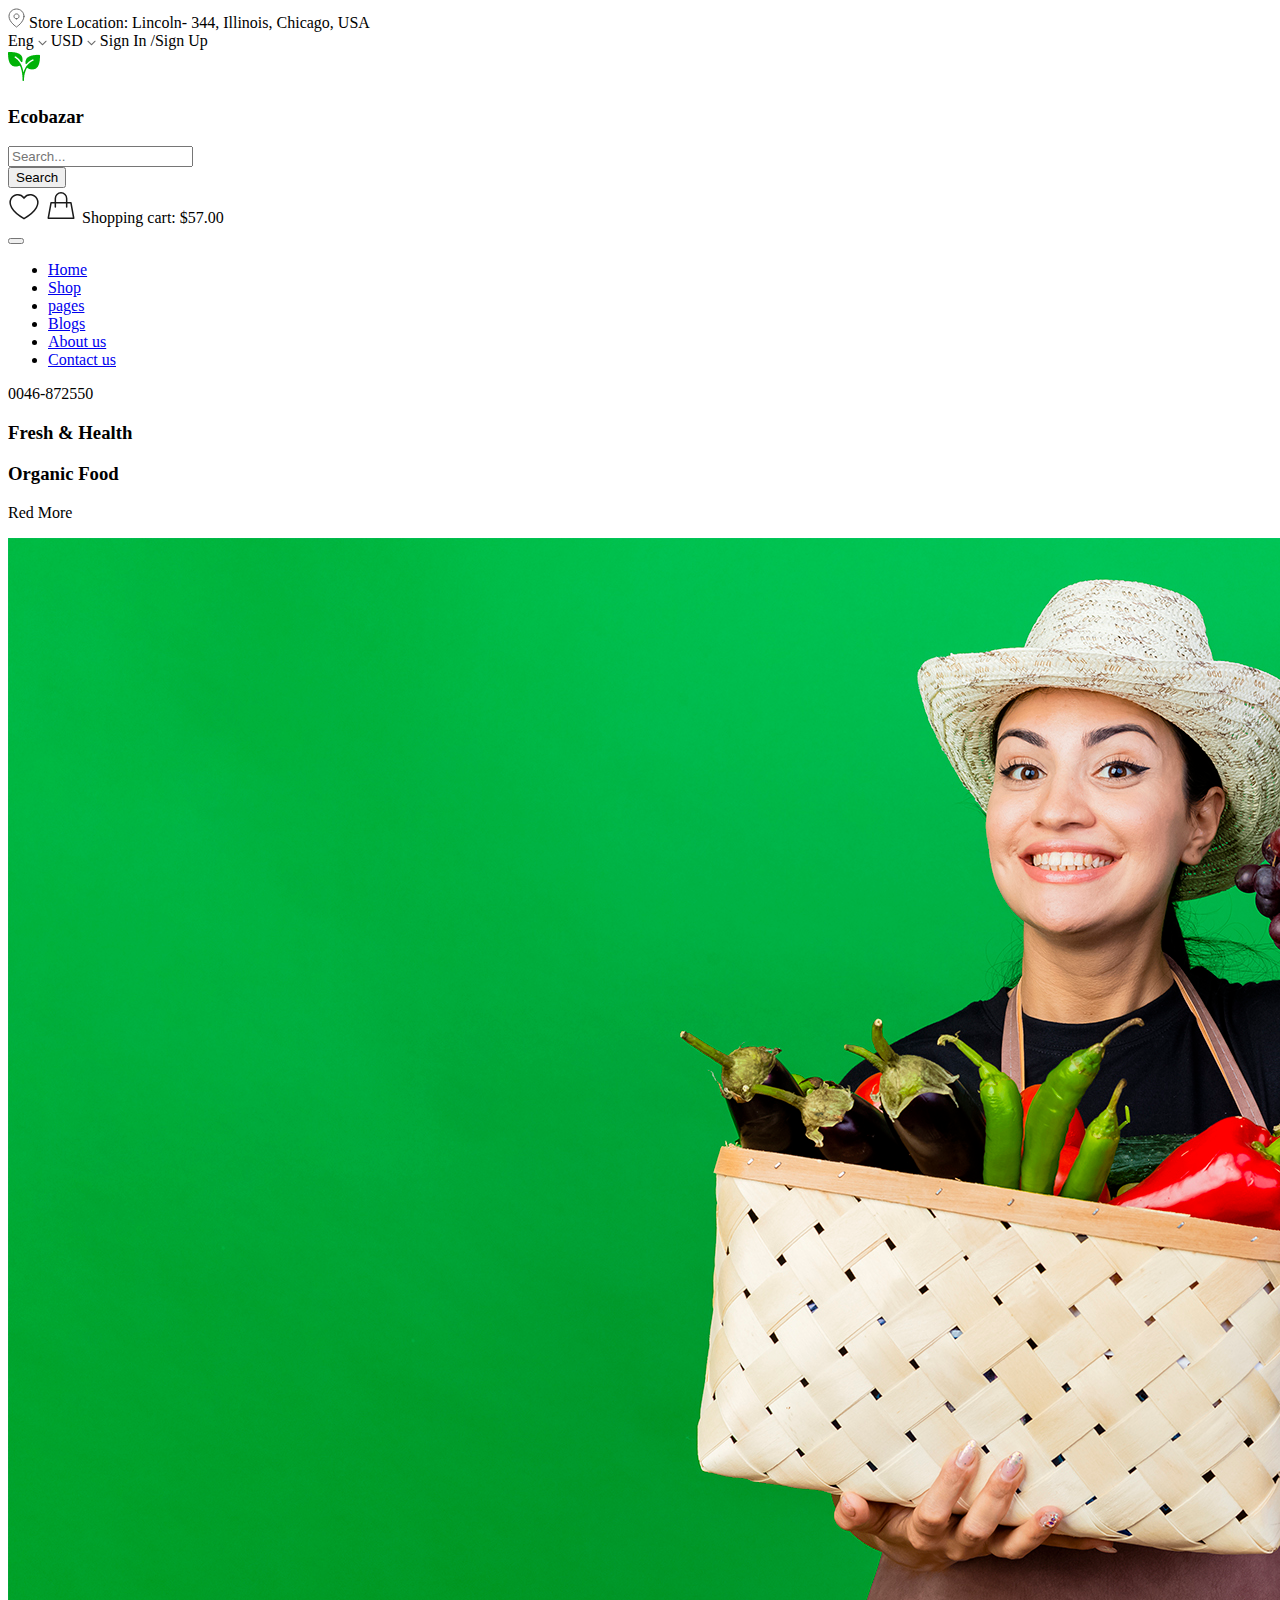
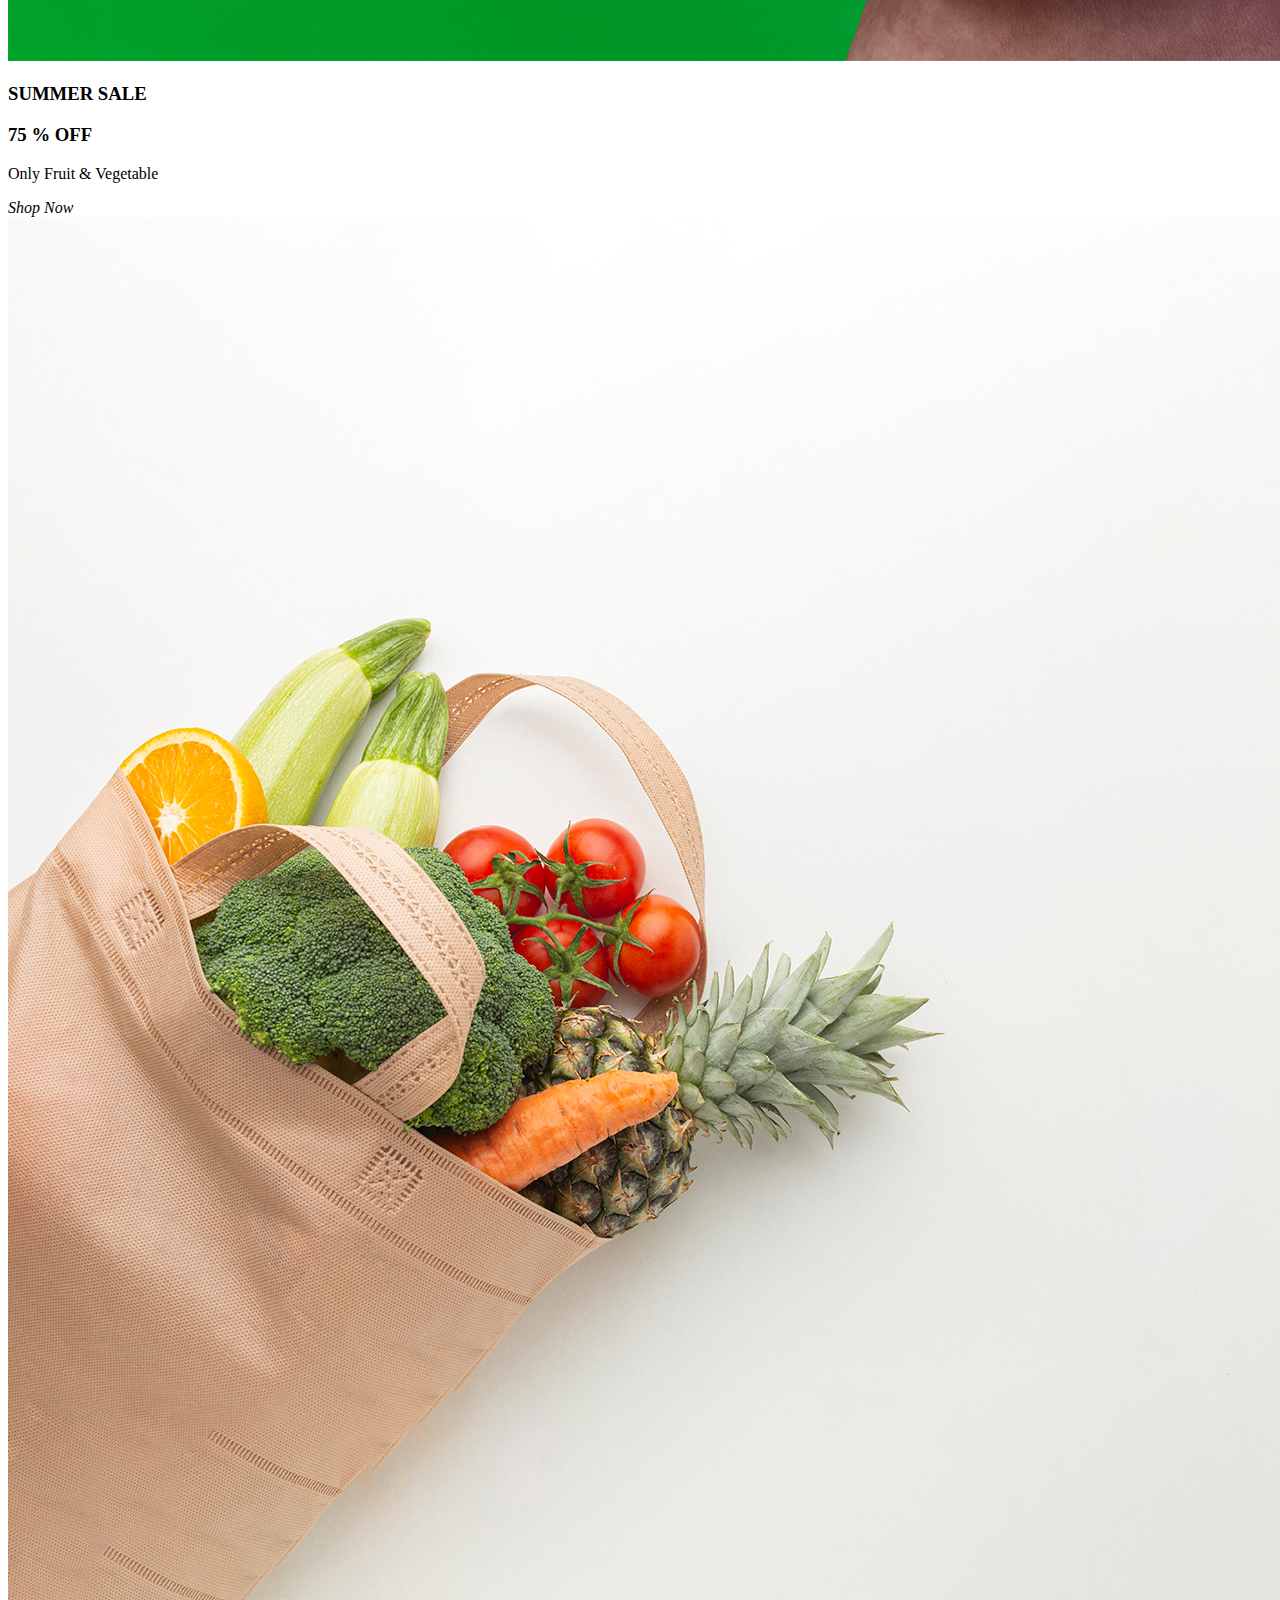
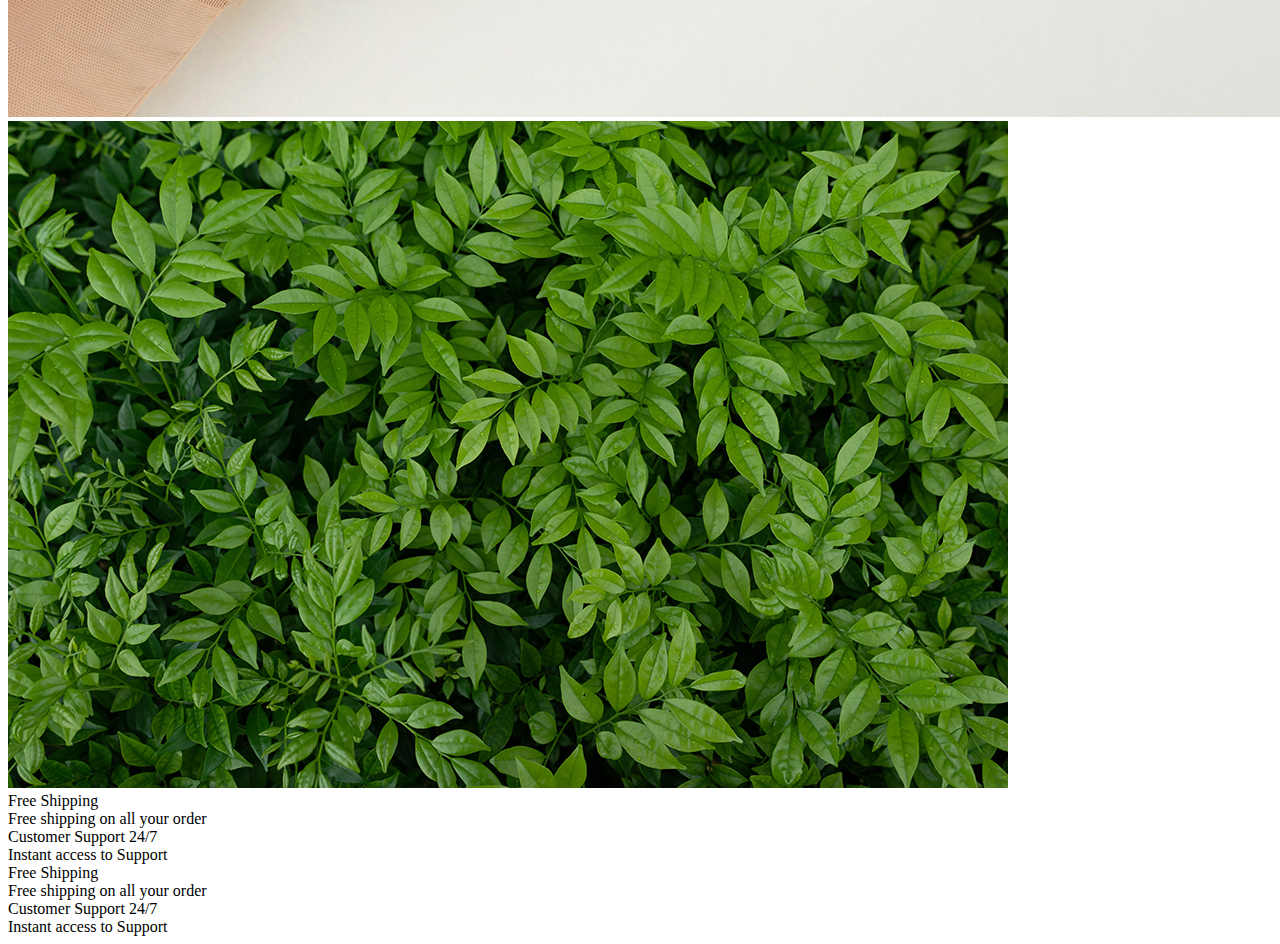
==== index.html/index.html @ acddb067 "new change" ====
<!doctype html>
<html lang="en">

<head>
  <meta charset="utf-8">
  <meta name="viewport" content="width=device-width, initial-scale=1">
  <title>Bootstrap demo</title>
  <link href="https://cdn.jsdelivr.net/npm/bootstrap@5.3.2/dist/css/bootstrap.min.css" rel="stylesheet"
    integrity="sha384-T3c6CoIi6uLrA9TneNEoa7RxnatzjcDSCmG1MXxSR1GAsXEV/Dwwykc2MPK8M2HN" crossorigin="anonymous">
  <link rel="stylesheet" href="https://cdnjs.cloudflare.com/ajax/libs/font-awesome/6.5.1/css/all.min.css"
    integrity="sha512-DTOQO9RWCH3ppGqcWaEA1BIZOC6xxalwEsw9c2QQeAIftl+Vegovlnee1c9QX4TctnWMn13TZye+giMm8e2LwA=="
    crossorigin="anonymous" referrerpolicy="no-referrer" />
  <link rel="stylesheet" href="../style.css">
</head>

<body>
  <div class="container-fluid">
    <div class="container">
      <div class="d-flex justify-content-between">
        <div class="">
          <img src="../image/Map Pin.svg" alt="">
          <span>Store Location: Lincoln- 344, Illinois, Chicago, USA</span>
        </div>
        <div class="">
          <a>Eng <img src="../image/Group.png" alt=""></a>
          <span>USD <img src="../image/Group.png" alt=""></span>
          <span>Sign In</span>
          <span>/Sign Up</span>
        </div>
      </div>
    </div>


    <div class="container">
      <div class="row d-flex justify-content-between">
        <div class="col-4">
          <div class=" d-flex">
            <img src="../image/plant 1.jpg" alt="">
            <h3>Ecobazar</h3>
          </div>
        </div>
        <div class="col-4">
          <div class="input-group">
            <input type="text" class="form-control search-input" placeholder="Search..." aria-label="Search"
              aria-describedby="button-addon2">
            <div class="input-group-append">
              <button class="btn btn-outline-secondary" type="button" id="button-addon2">Search</button>
            </div>
          </div>
        </div>
        <div class="col-4 d-flex gap-20">
          <img src="../image/Heart.svg" alt="">
          <img src="../image/Bag.svg" alt="">
          <span>Shopping cart:</span>
          <span>$57.00</span>
        </div>


      </div>
    </div>
  </div>


  <nav class="navbar navbar-expand-lg navbar-dark bg-dark text-white">
    <div class="container-fluid">
      <a class="navbar-brand" href="#"></a>
      <button class="navbar-toggler" type="button" data-bs-toggle="collapse" data-bs-target="#navbarNav"
        aria-controls="navbarNav" aria-expanded="false" aria-label="Toggle navigation">
        <span class="navbar-toggler-icon"></span>
      </button>
      <div class="col-md-10">
        <div class="collapse navbar-collapse" id="navbarNav">
          <ul class="navbar-nav">
            <li class="nav-item">
              <a class="nav-link" href="#">Home<i class="fa-solid fa-angle-down"></i></a>

            </li>
            <li class="nav-item">
              <a class="nav-link" href="#">Shop<i class="fa-solid fa-angle-down"></i></a>
            </li>
            <li class="nav-item">
              <a class="nav-link" href="#">pages <i class="fa-solid fa-angle-down"></i></a>
            </li>
            <li class="nav-item">
              <a class="nav-link" href="#">Blogs <i class="fa-solid fa-angle-down"></i></a>
            </li>
            <li class="nav-item">
              <a class="nav-link" href="#">About us <i class="fa-solid fa-angle-down"></i></a>
            </li>
            <li class="nav-item">
              <a class="nav-link" href="#">Contact us <i class="fa-solid fa-angle-down"></i></a>
          </ul>
        </div>
      </div>
    </div>
    <div class="col-md-2">
      <span><i class="fa-solid fa-phone-volume"></i>0046-872550 </span>
    </div>


  </nav>



  <div class="container-fluid">
    <div class="row pt-3">
      <div class="col-8 position-relative">
       <div class="position-absolute first">
          <h3>Fresh & Health</h3>
          <h3>Organic Food</h3>
          <p>Red More</p>
        </div>
        <img src="../image/29.png" class="img-fluid" alt="">
      </div>
  
      <div class="col-4">
        <div class="row gap-3">
          <div class="col-md-12 position-relative">
            <div class="position-absolute">
              <h3>SUMMER SALE</h3>
              <h3>75 % OFF</h3>
              <p>Only Fruit & Vegetable</p>
              <i class="fa fa-long-arrow-right " aria-hidden="true">Shop Now</i>
            </div>
            <img src="../image/31.png" class="img-fluid fff" alt="">
          </div>
          <div class="col-md-12">
            <img src="../image/34.png " class="img-fluid yyy" alt="">
          </div>
        </div>
  
      </div>
    </div>
  
  </div>
  
  
  
  <div class="container">
    <div class="row">
      <div class="col-md-3">
        <i class="fa fa-truck text-success" aria-hidden="true"></i>
        <span>Free Shipping</span><br>
        <span>Free shipping on all your order</span>
      </div>
      <div class="col-md-3">
        <i class="fa fa-angle-double-right text-success" aria-hidden="true"></i>
        <span>Customer Support 24/7</span><br>
        <span>Instant access to Support</span>
      </div>
      <div class="col-md-3">
        <i class="fas fa-handshake-alt text-success"></i>
        <span>Free Shipping</span><br>
        <span>Free shipping on all your order</span>
      </div>
      <div class="col-md-3">
        <i class="fa fa-mobile text-success" aria-hidden="true"></i>
        <span>Customer Support 24/7</span><br>
        <span>Instant access to Support</span>
      </div>
  
    </div>
  </div>




       



















  </div>
  <script src="https://cdn.jsdelivr.net/npm/@popperjs/core@2.11.8/dist/umd/popper.min.js"
    integrity="sha384-I7E8VVD/ismYTF4hNIPjVp/Zjvgyol6VFvRkX/vR+Vc4jQkC+hVqc2pM8ODewa9r"
    crossorigin="anonymous"></script>
</body>

</html>
---- style.css ----
.second {
    top: 31px;
    Left: 18px;
   


}

.one {
    rotate: 270deg;
  
}

.first {
    top: 201px;
    left: 68px;


}
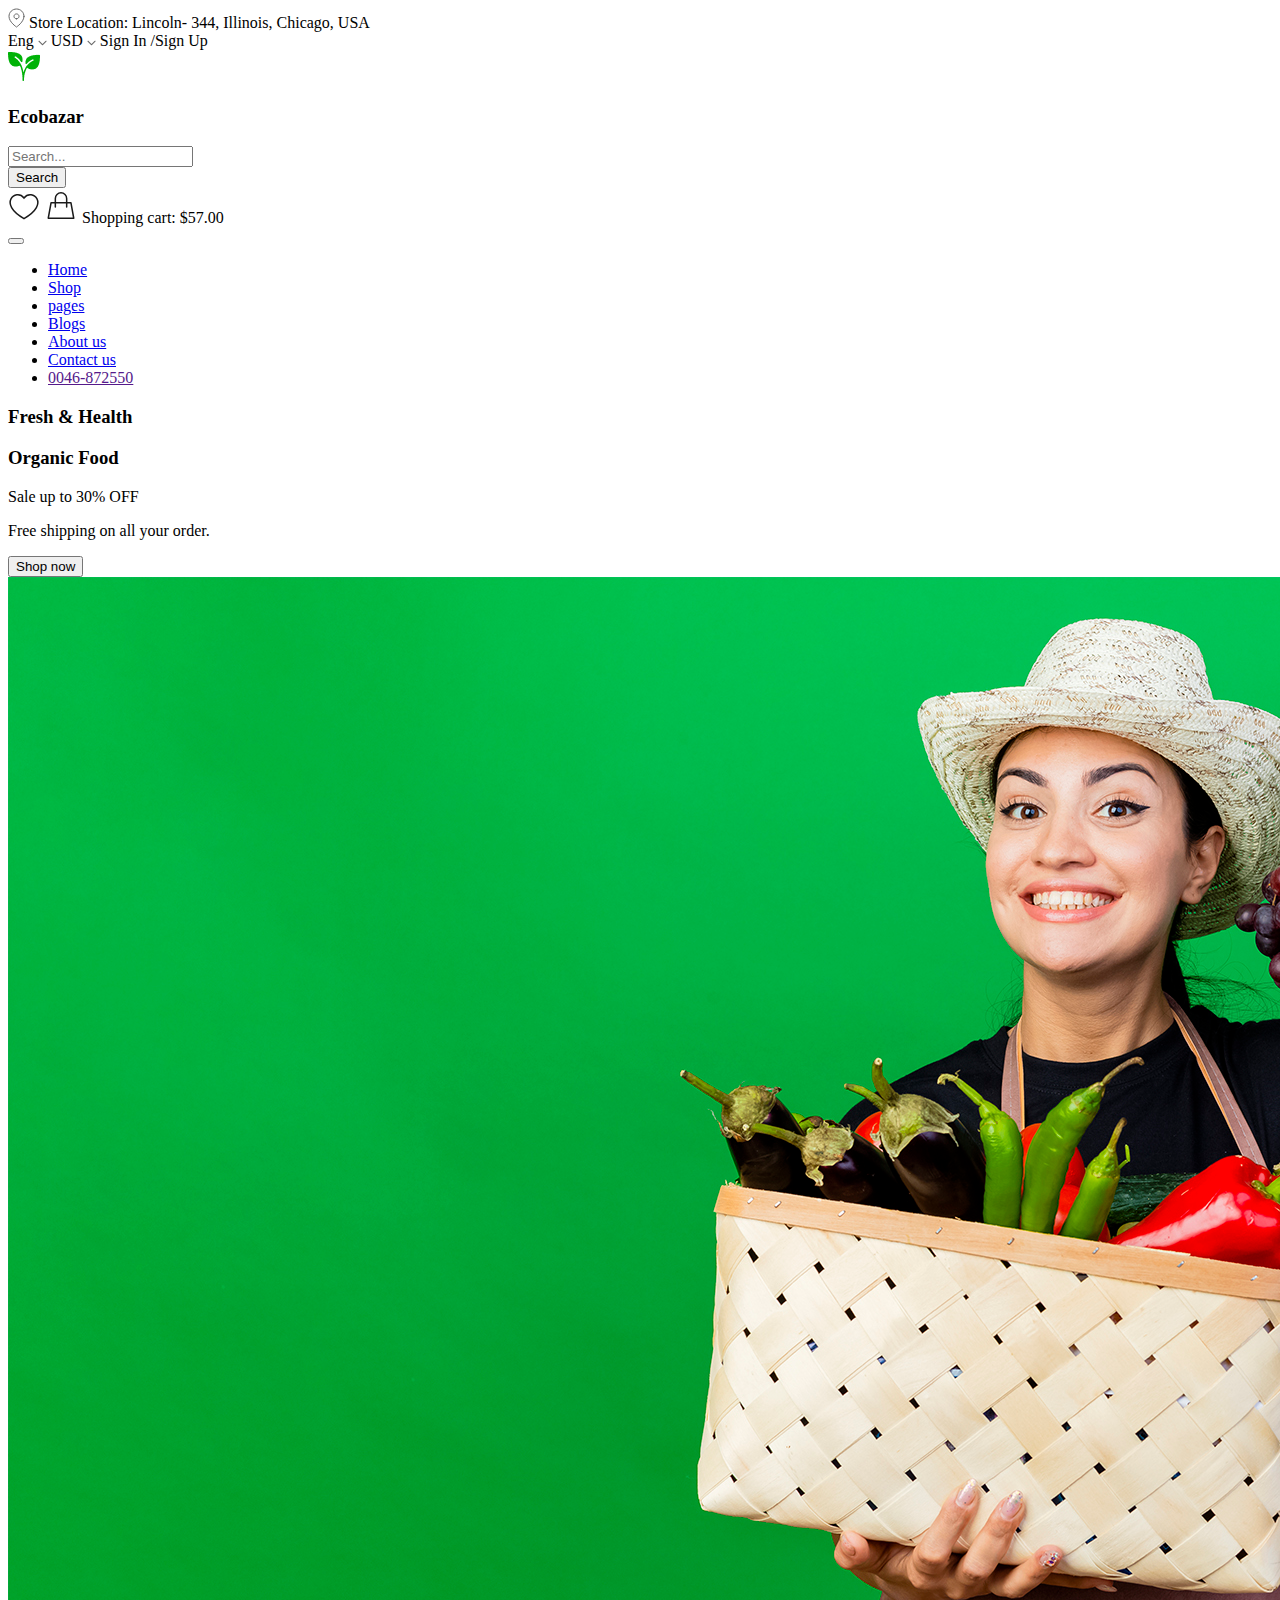
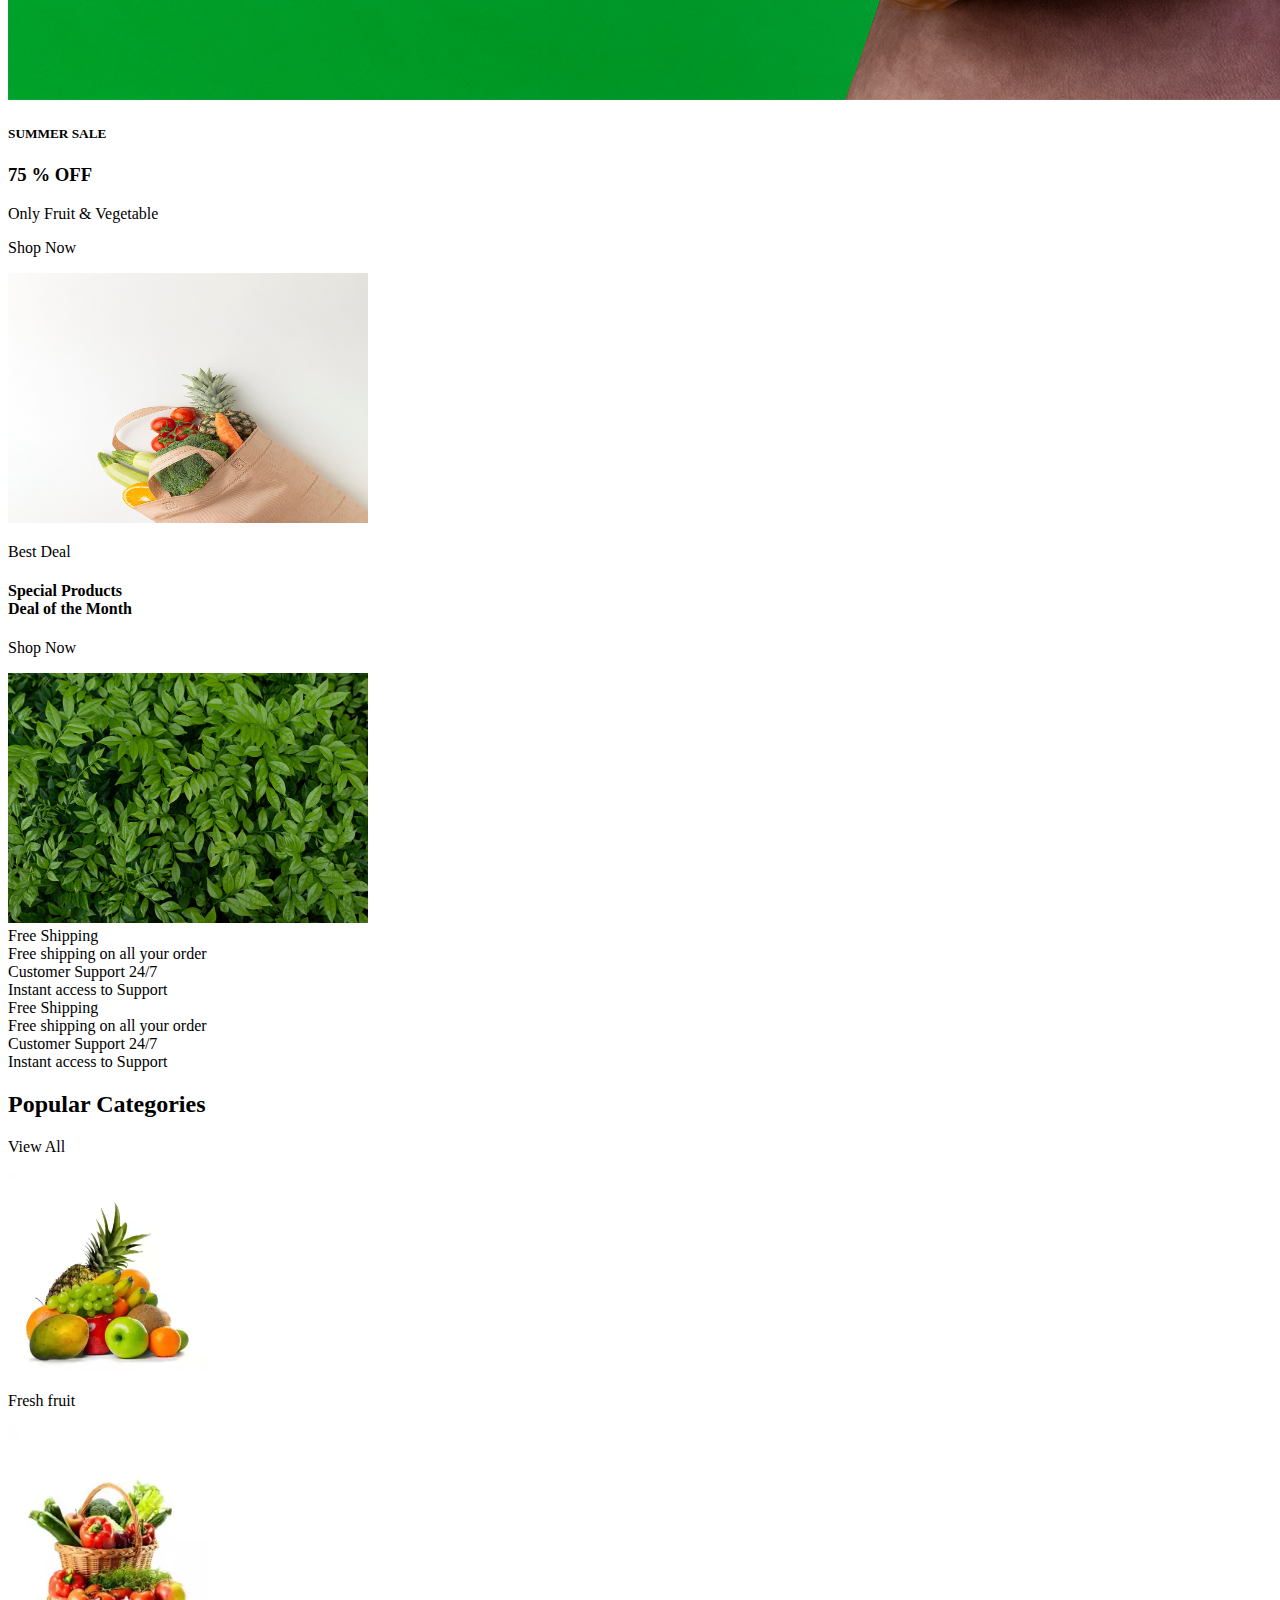
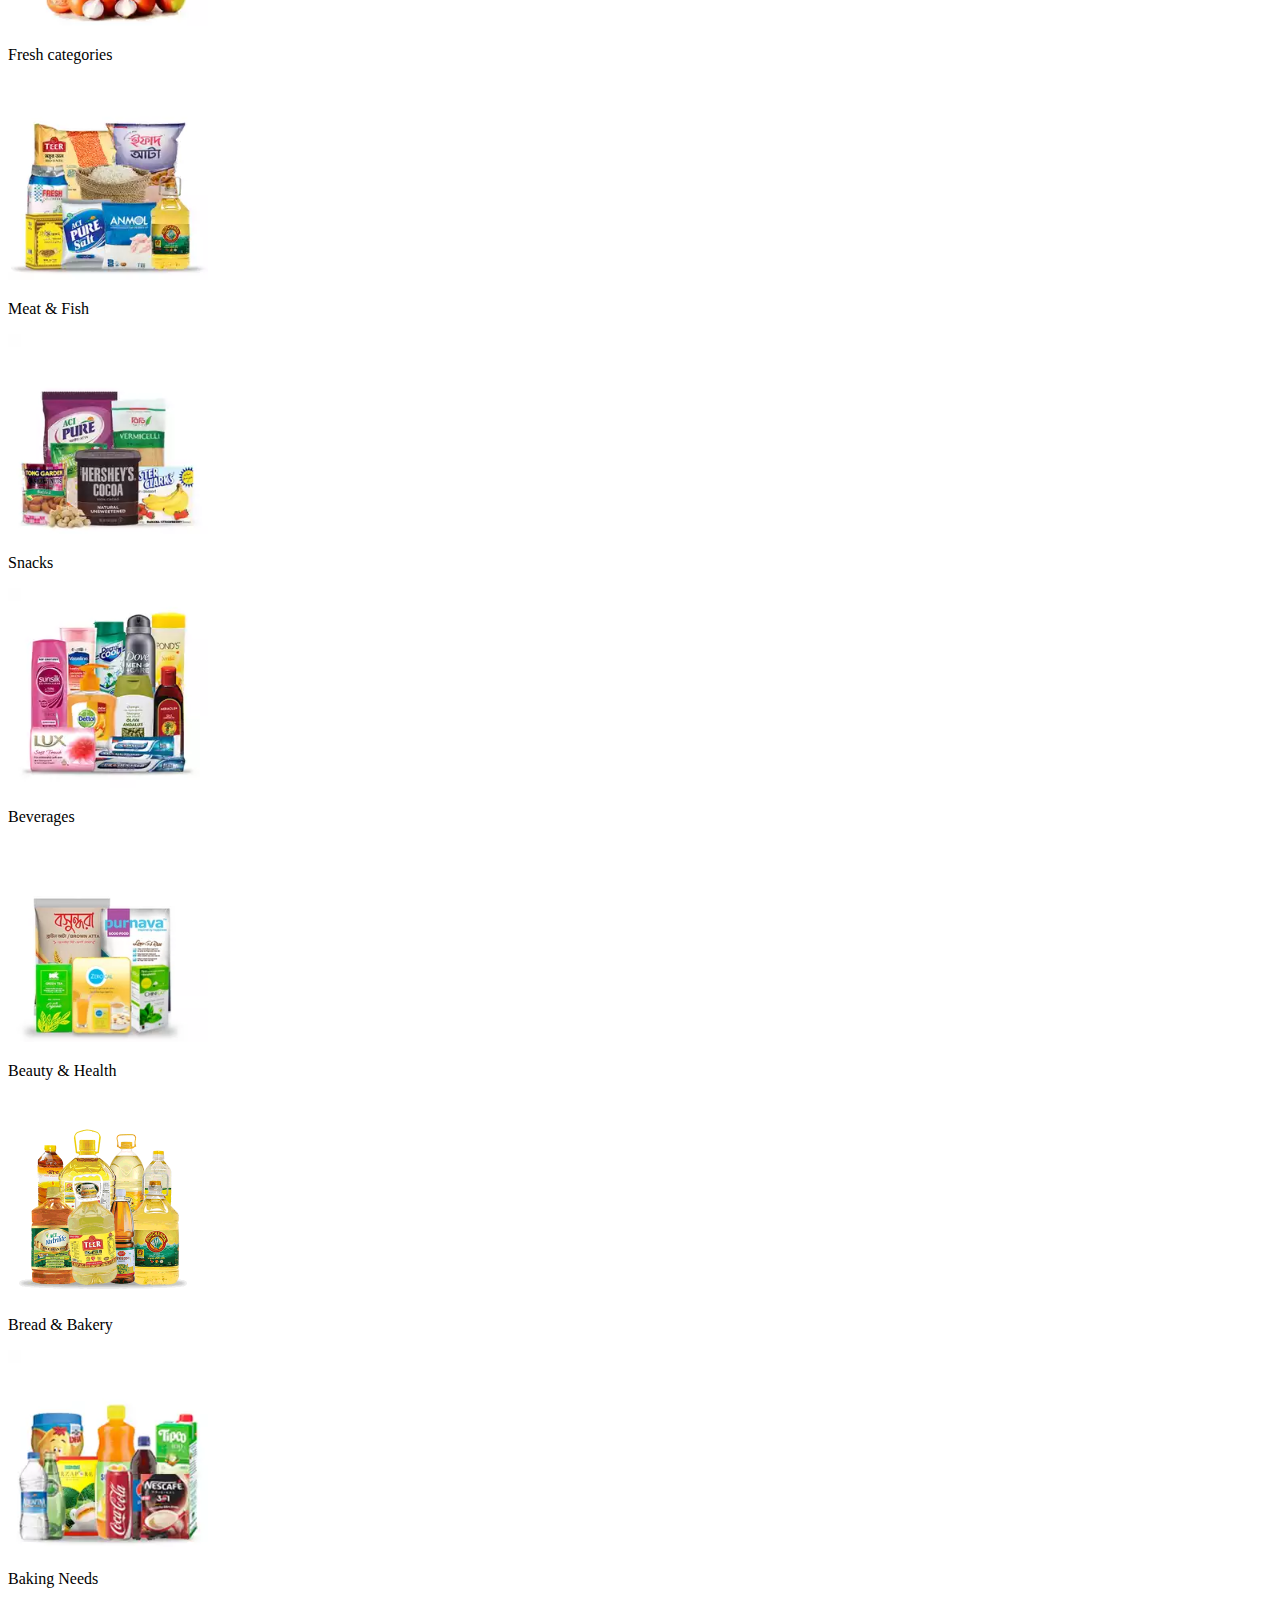
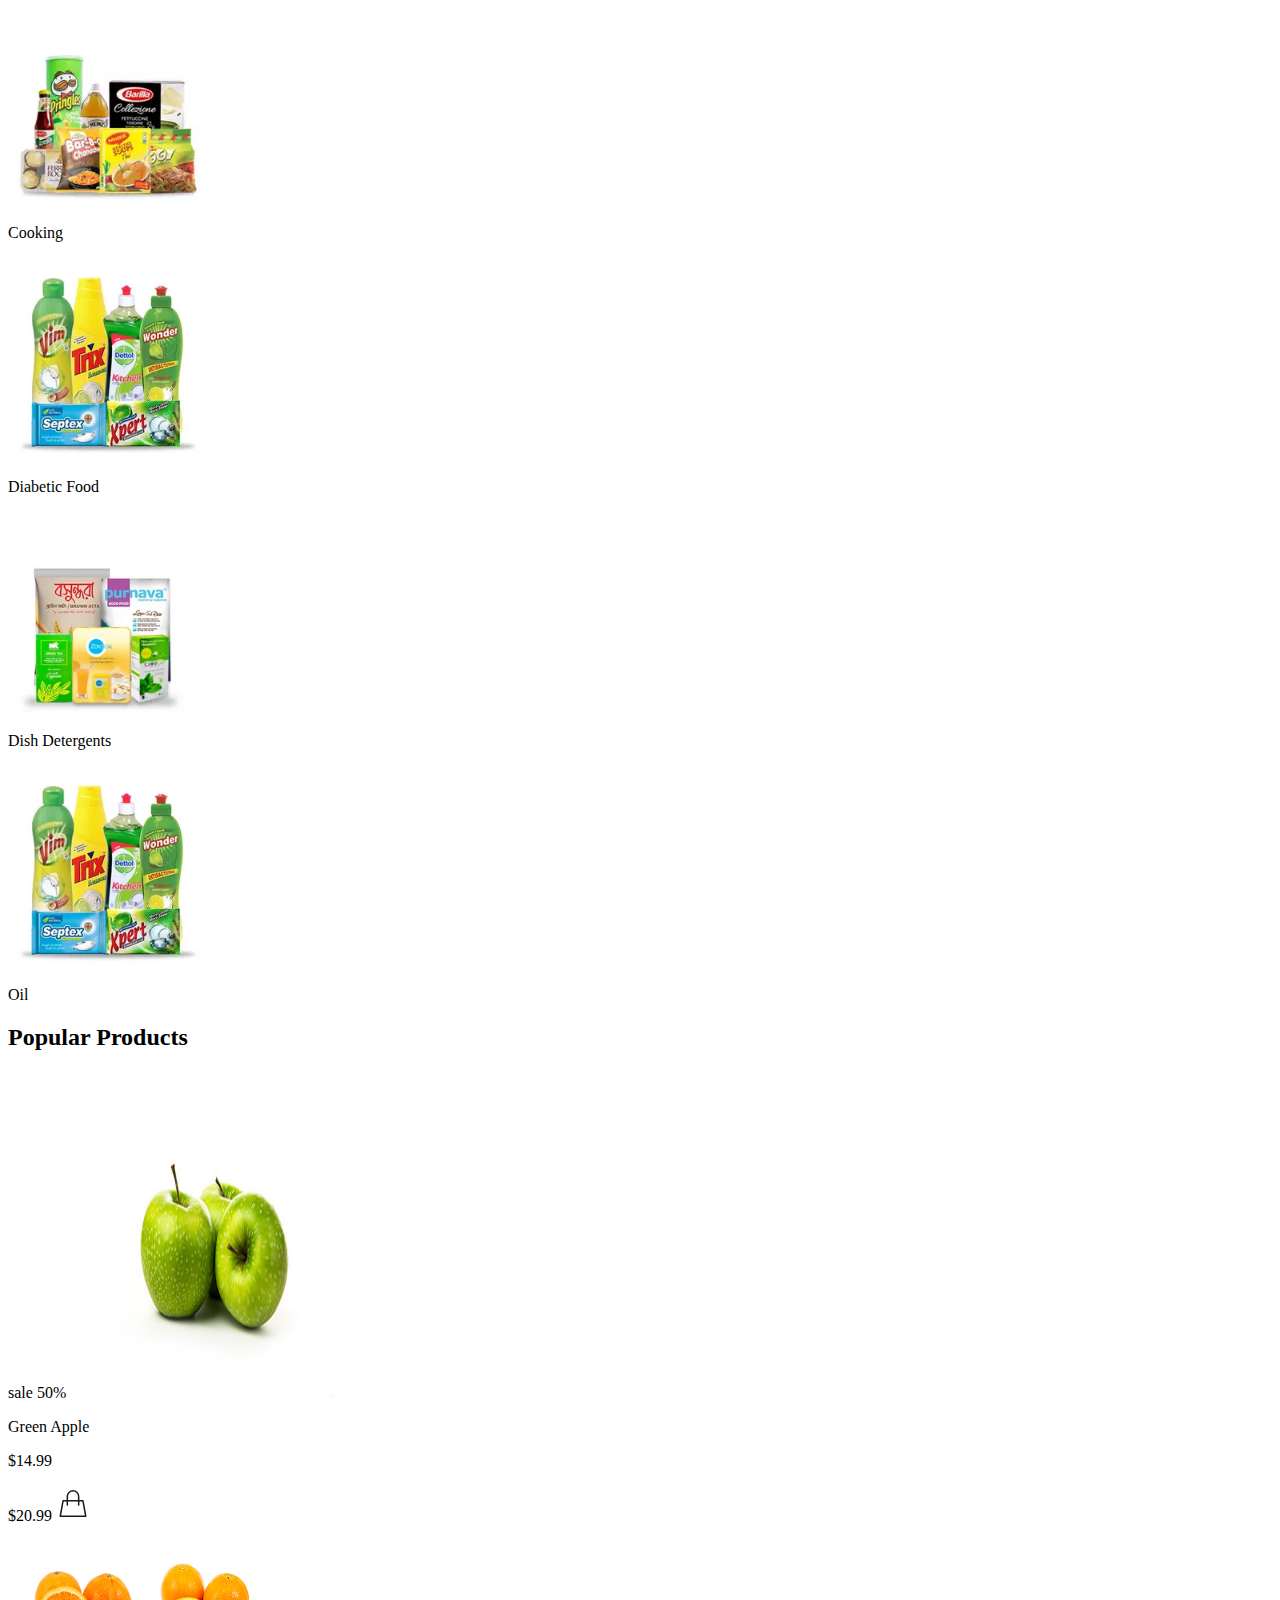
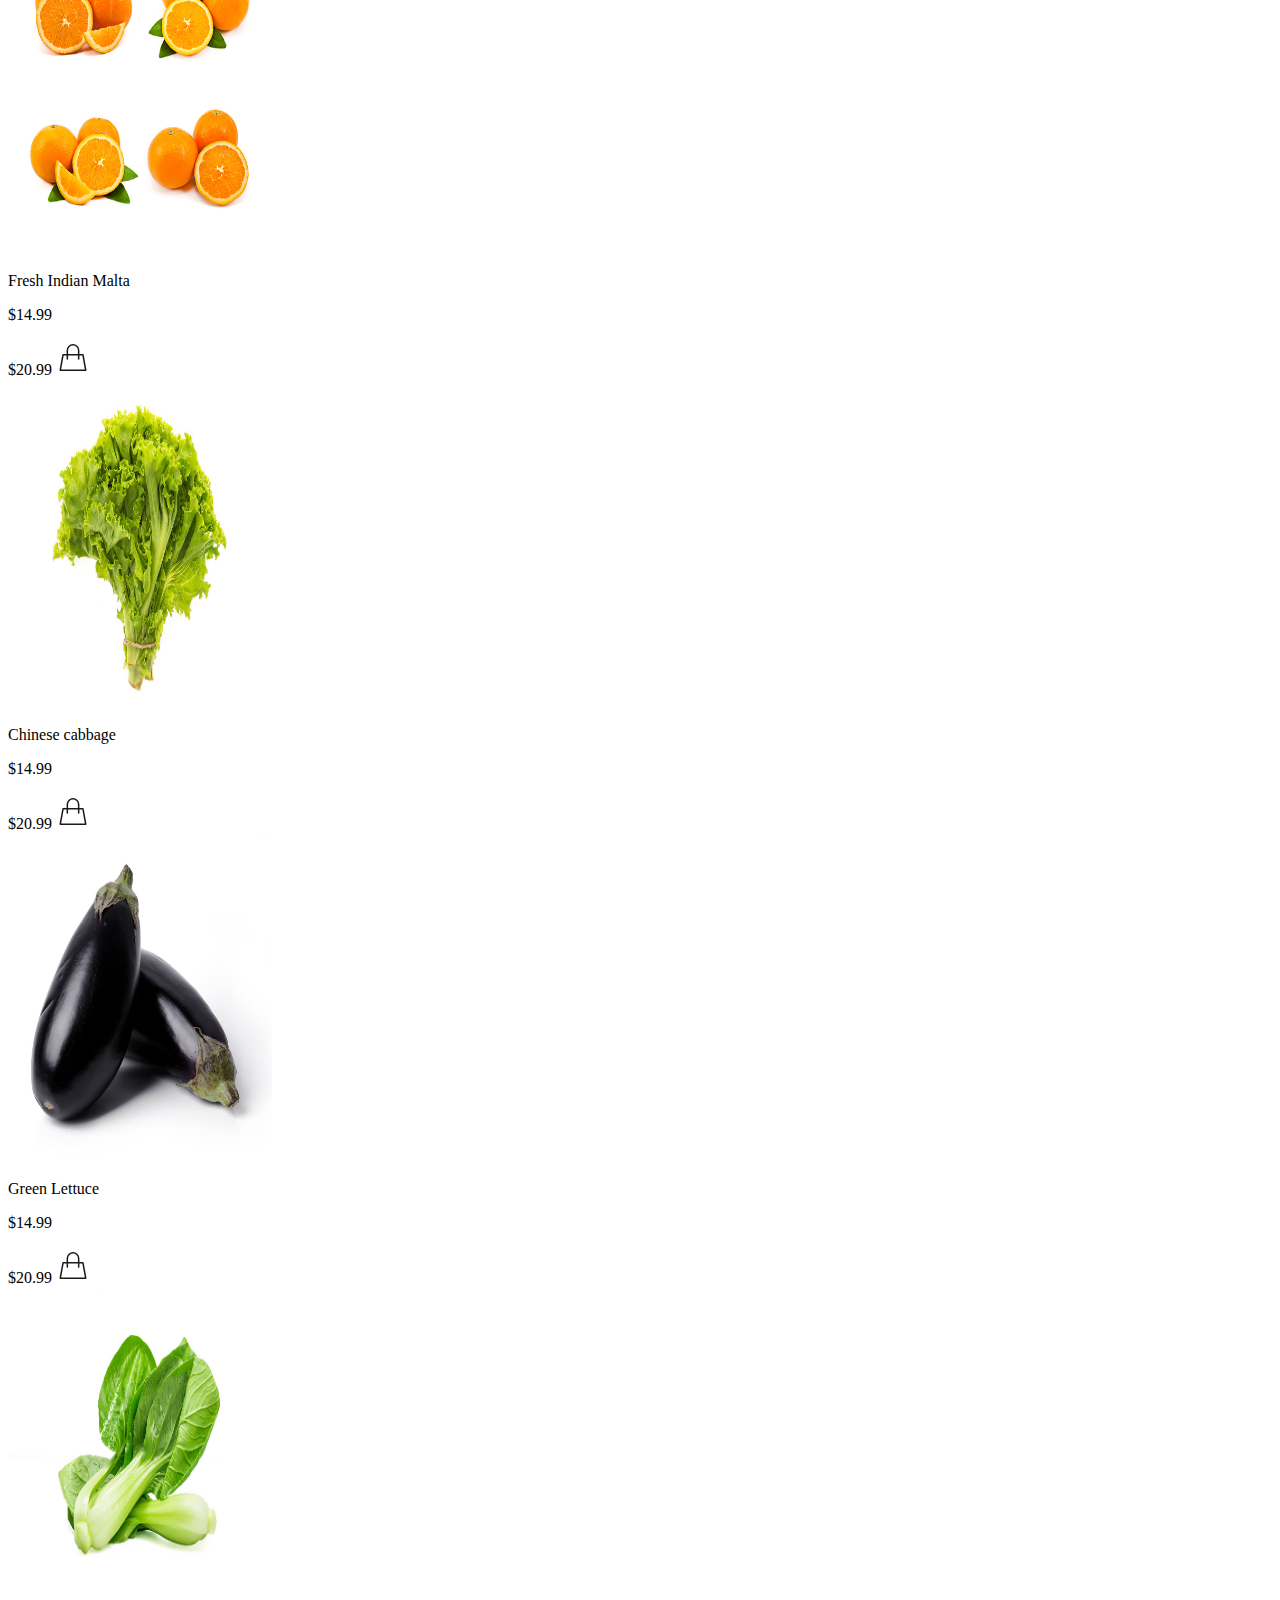
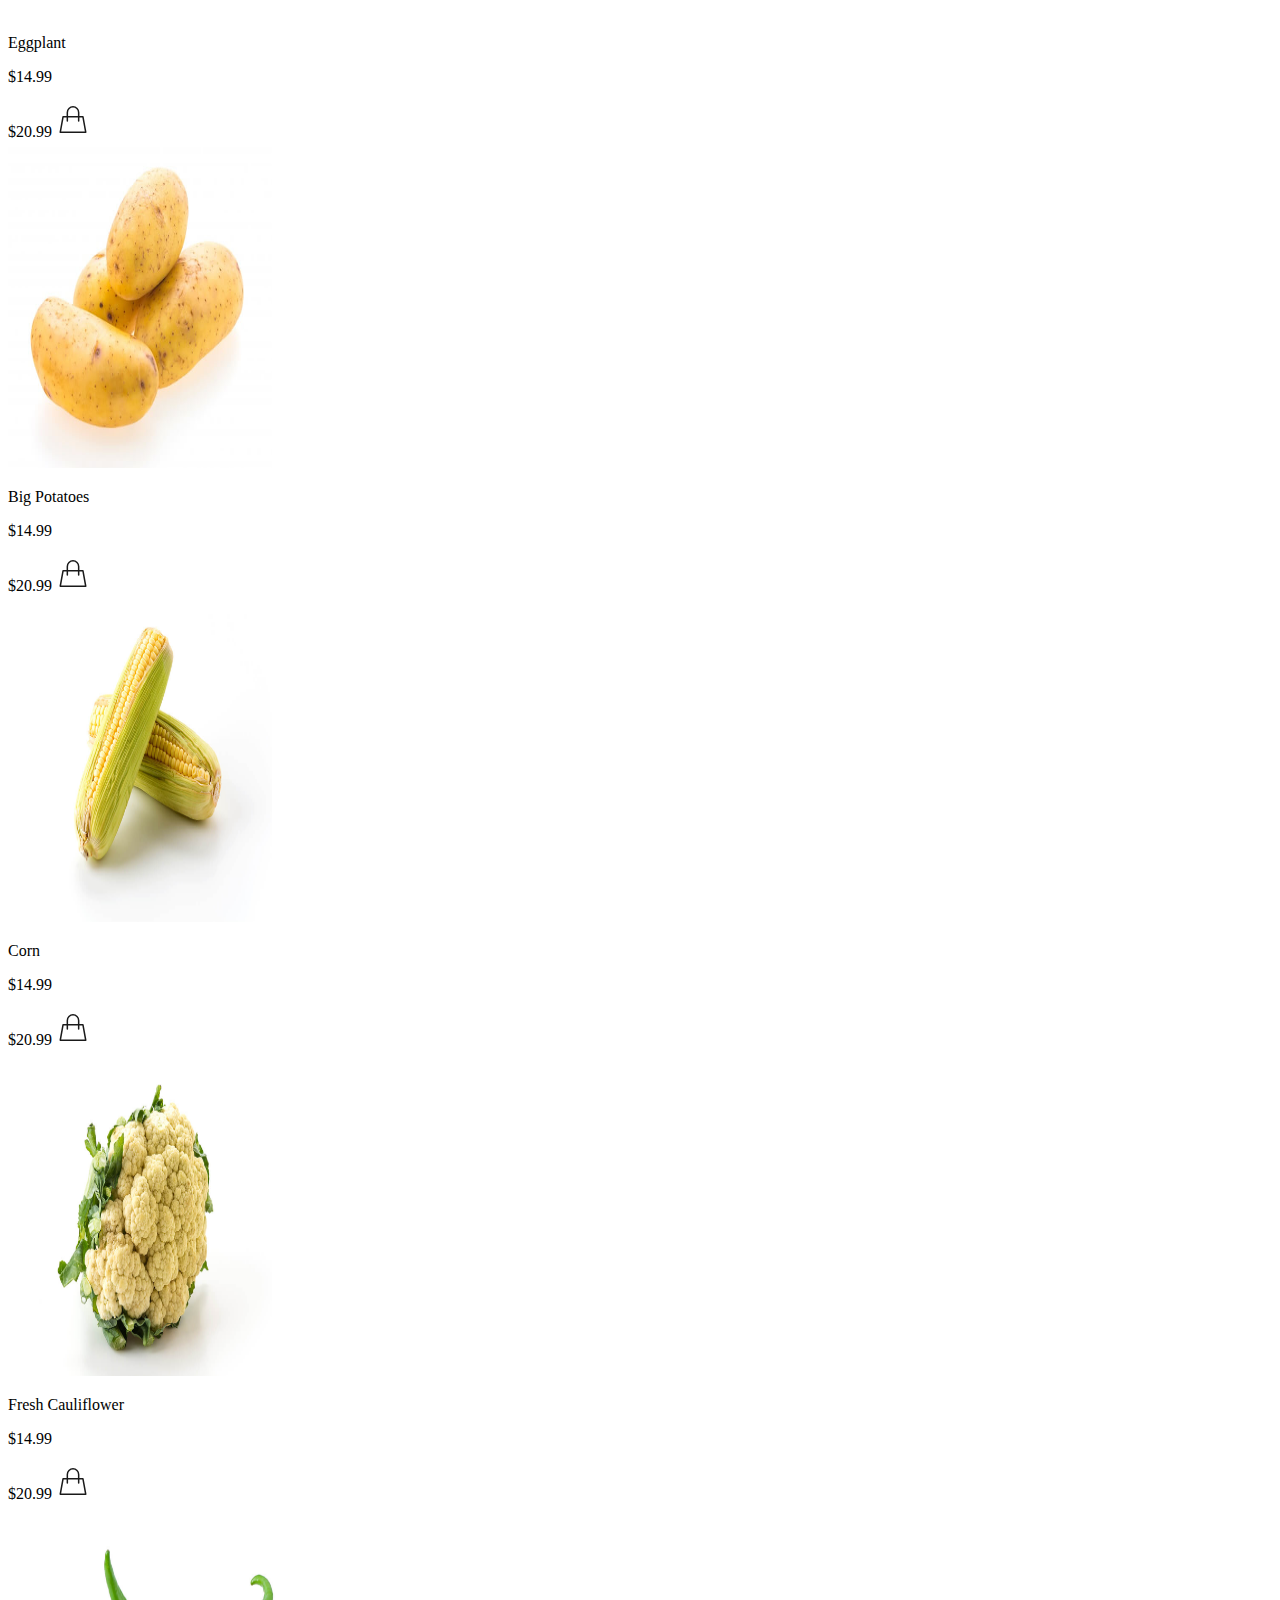
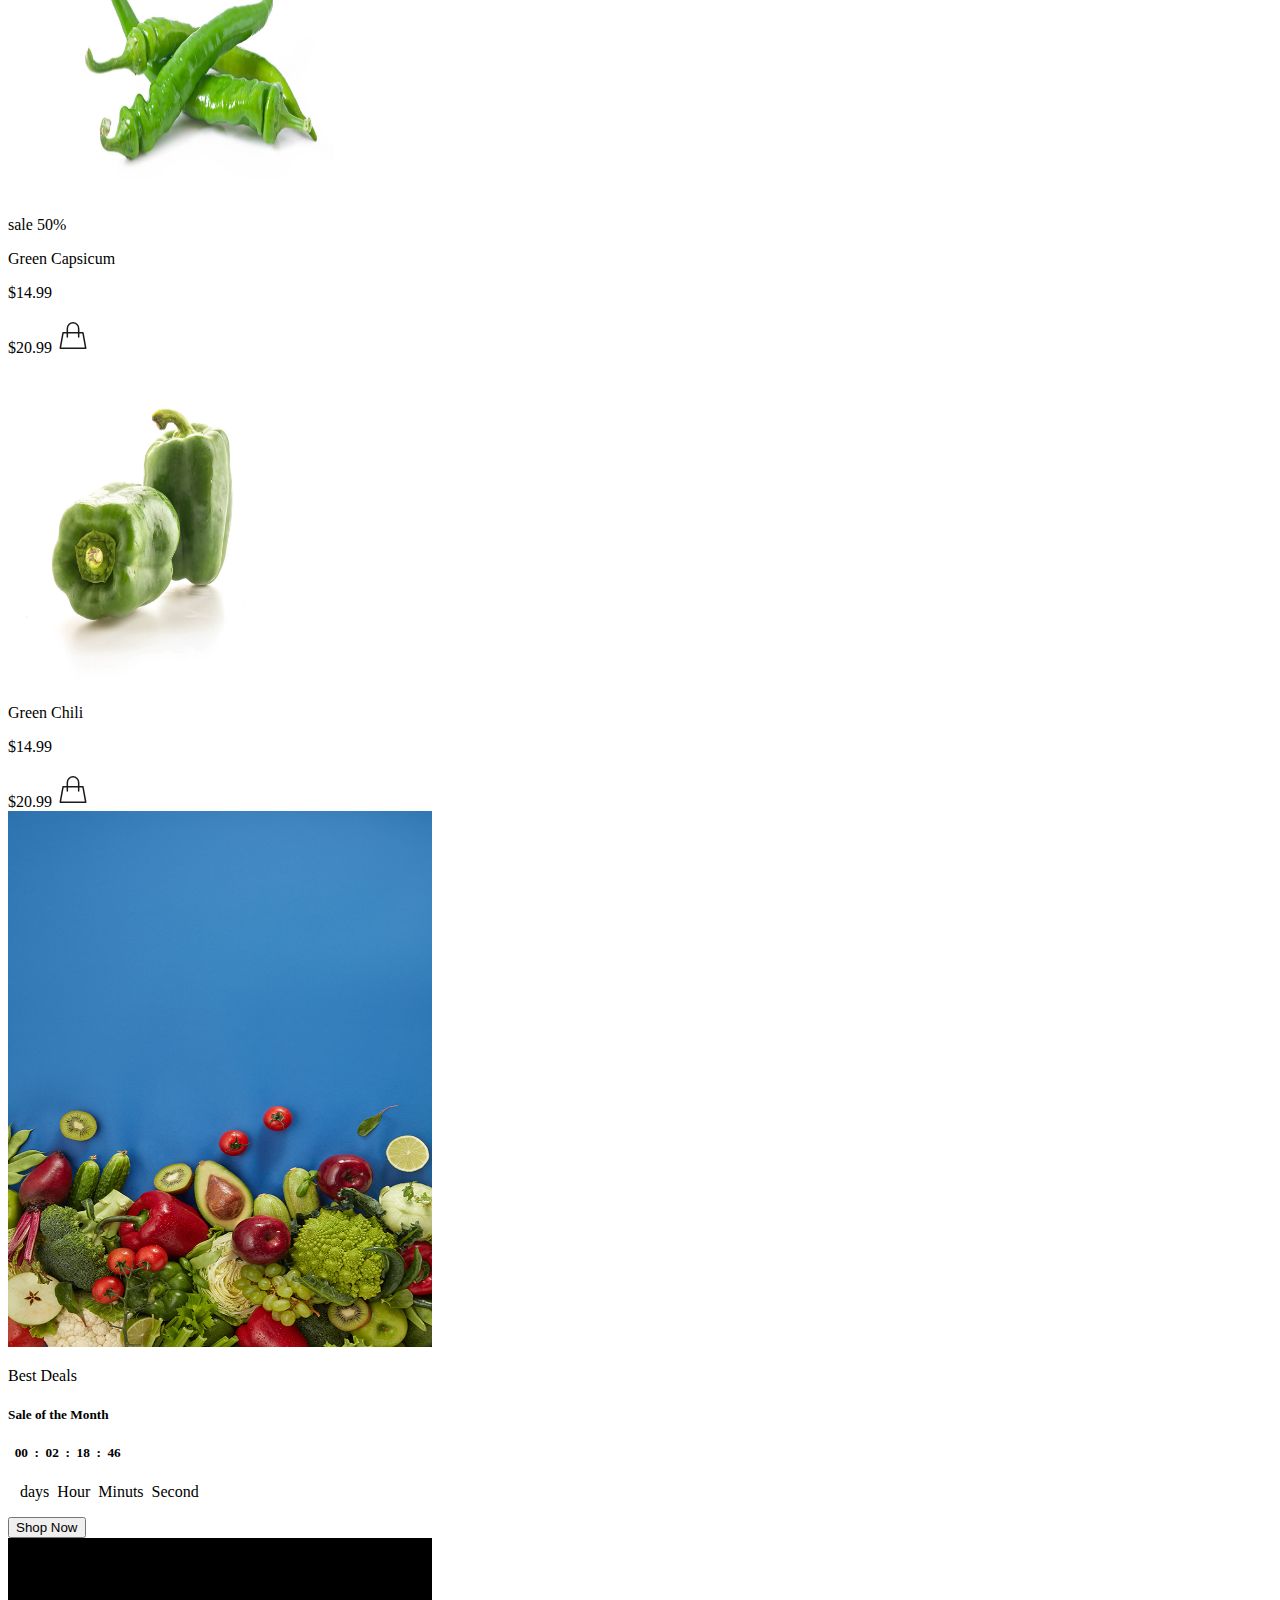
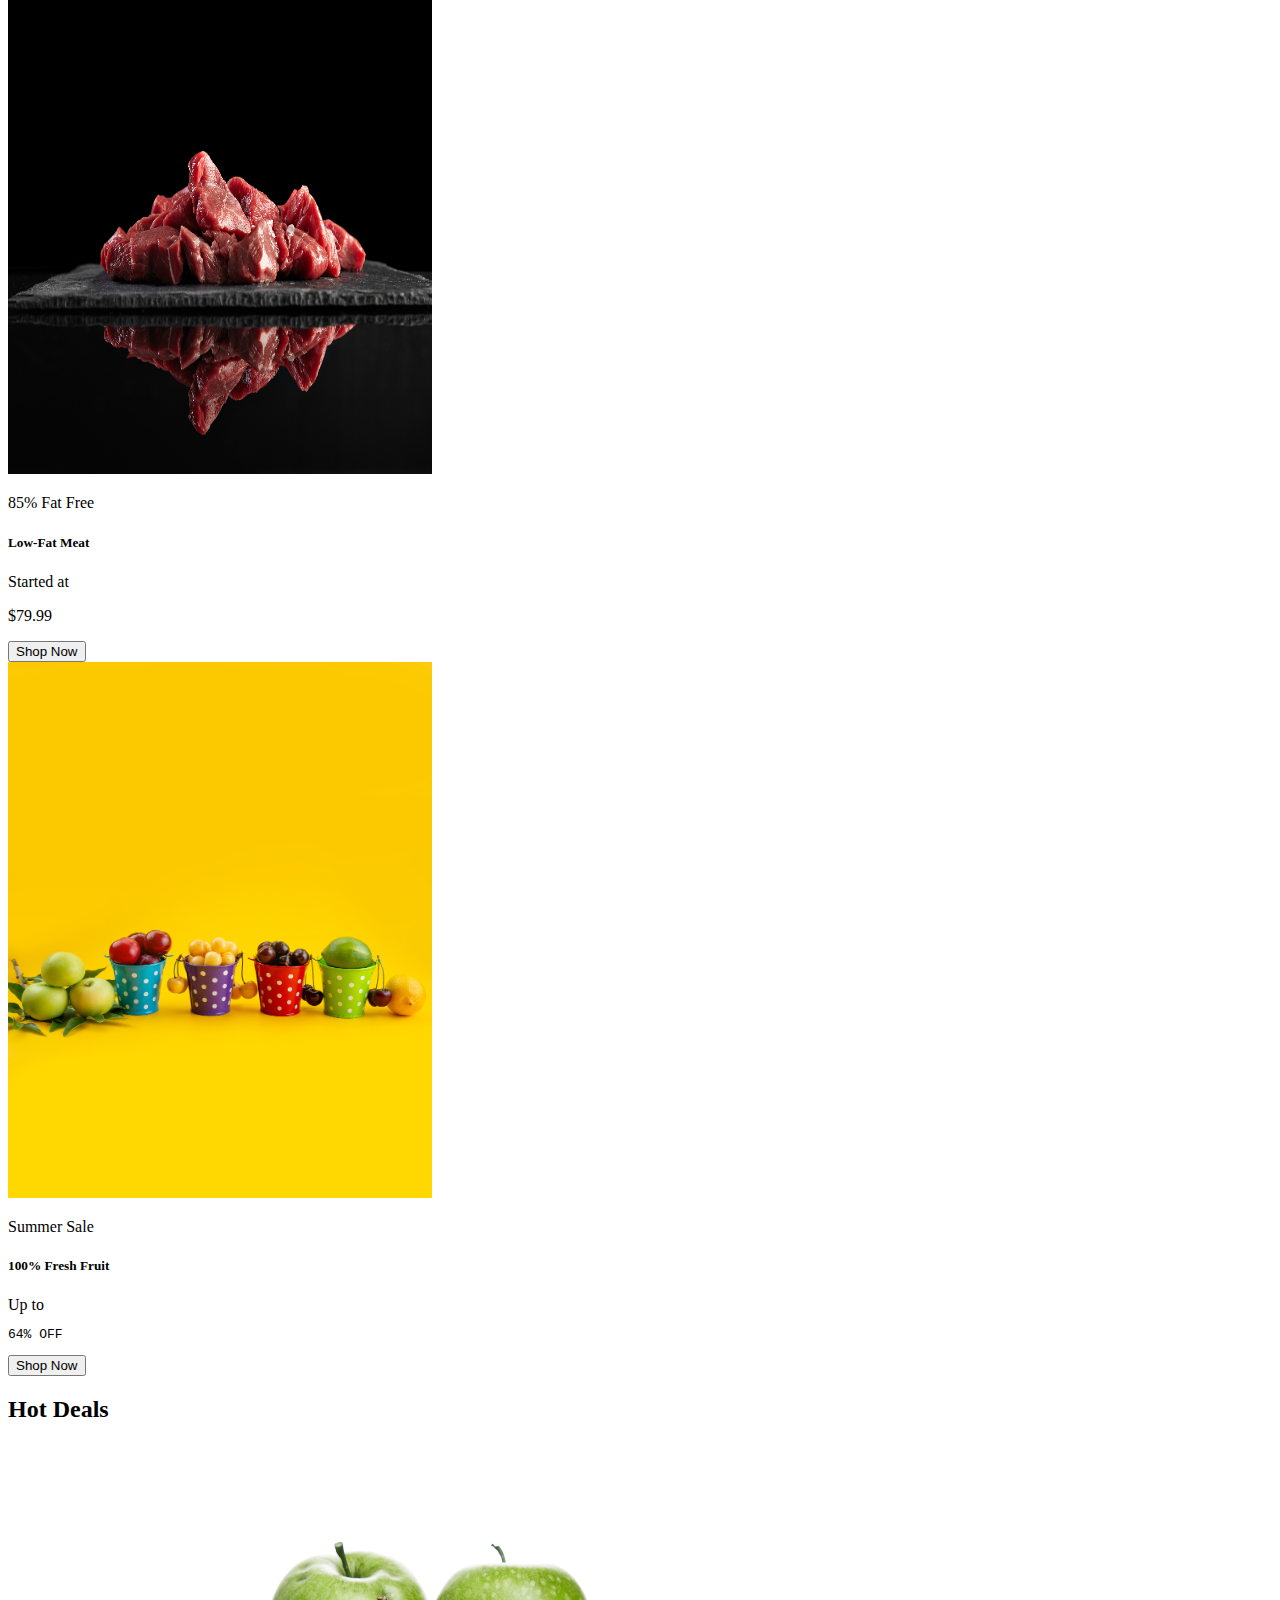
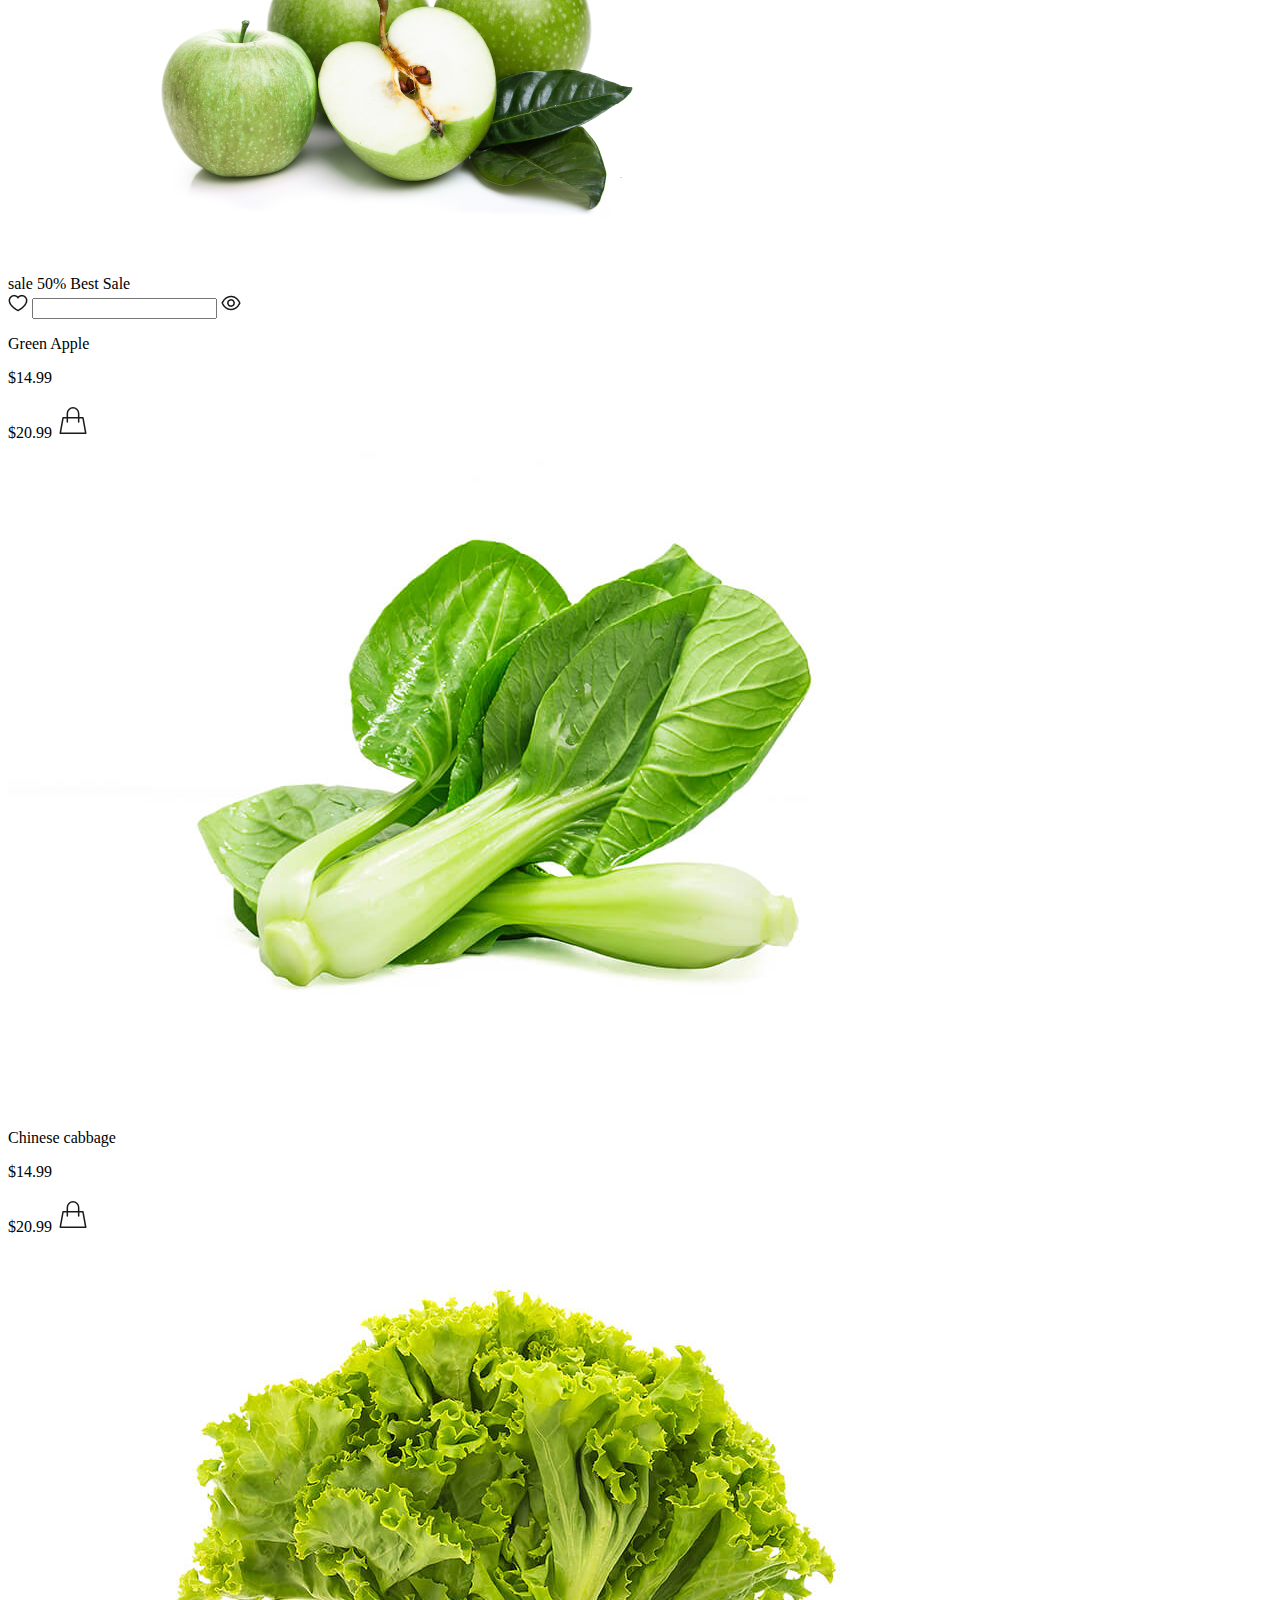
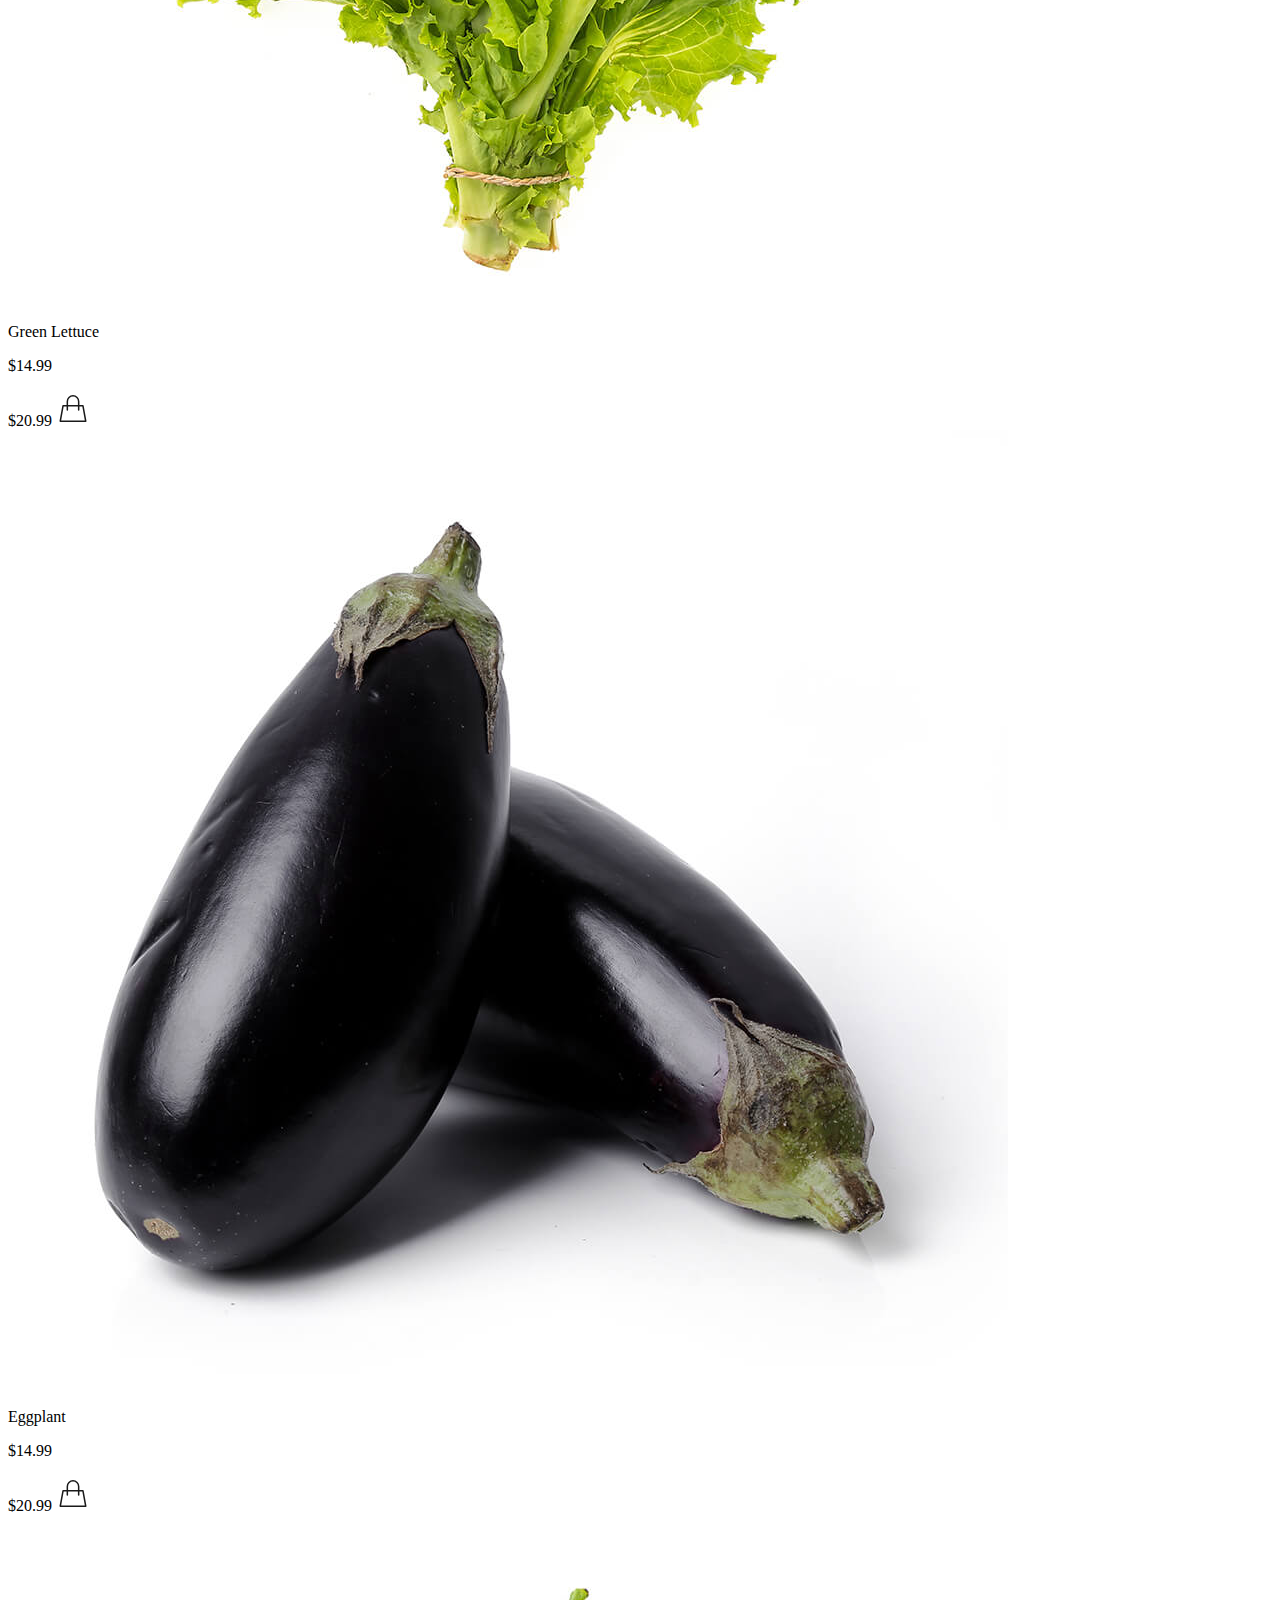
==== commit 5eed2ca2: "newprojectecomrace" ====
--- a/index.html/index.html
+++ b/index.html/index.html
@@ -7,10 +7,13 @@
   <title>Bootstrap demo</title>
   <link href="https://cdn.jsdelivr.net/npm/bootstrap@5.3.2/dist/css/bootstrap.min.css" rel="stylesheet"
     integrity="sha384-T3c6CoIi6uLrA9TneNEoa7RxnatzjcDSCmG1MXxSR1GAsXEV/Dwwykc2MPK8M2HN" crossorigin="anonymous">
+
+  <link href="https://cdn.jsdelivr.net/npm/bootstrap@5.3.2/dist/css/bootstrap.min.css" rel="stylesheet"
+    integrity="sha384-T3c6CoIi6uLrA9TneNEoa7RxnatzjcDSCmG1MXxSR1GAsXEV/Dwwykc2MPK8M2HN" crossorigin="anonymous">
   <link rel="stylesheet" href="https://cdnjs.cloudflare.com/ajax/libs/font-awesome/6.5.1/css/all.min.css"
     integrity="sha512-DTOQO9RWCH3ppGqcWaEA1BIZOC6xxalwEsw9c2QQeAIftl+Vegovlnee1c9QX4TctnWMn13TZye+giMm8e2LwA=="
     crossorigin="anonymous" referrerpolicy="no-referrer" />
-  <link rel="stylesheet" href="../style.css">
+  <link rel="stylesheet" href="./style.css">
 </head>
 
 <body>
@@ -51,11 +54,10 @@
         <div class="col-4 d-flex gap-20">
           <img src="../image/Heart.svg" alt="">
           <img src="../image/Bag.svg" alt="">
+
           <span>Shopping cart:</span>
           <span>$57.00</span>
         </div>
-
-
       </div>
     </div>
   </div>
@@ -64,12 +66,12 @@
   <nav class="navbar navbar-expand-lg navbar-dark bg-dark text-white">
     <div class="container-fluid">
       <a class="navbar-brand" href="#"></a>
-      <button class="navbar-toggler" type="button" data-bs-toggle="collapse" data-bs-target="#navbarNav"
-        aria-controls="navbarNav" aria-expanded="false" aria-label="Toggle navigation">
+      <button class="navbar-toggler" type="button" data-bs-toggle="collapse" data-bs-target="#navbarNav1"
+        aria-controls="navbarNav1" aria-expanded="false" aria-label="Toggle navigation">
         <span class="navbar-toggler-icon"></span>
       </button>
       <div class="col-md-10">
-        <div class="collapse navbar-collapse" id="navbarNav">
+        <div class="collapse navbar-collapse" id="navbarNav1">
           <ul class="navbar-nav">
             <li class="nav-item">
               <a class="nav-link" href="#">Home<i class="fa-solid fa-angle-down"></i></a>
@@ -89,12 +91,14 @@
             </li>
             <li class="nav-item">
               <a class="nav-link" href="#">Contact us <i class="fa-solid fa-angle-down"></i></a>
+            <li><a class="nav-link" href=""> 0046-872550 <i class="fa-solid fa-phone-volume"></i></a>
+            </li>
           </ul>
         </div>
       </div>
     </div>
     <div class="col-md-2">
-      <span><i class="fa-solid fa-phone-volume"></i>0046-872550 </span>
+
     </div>
 
 
@@ -102,41 +106,54 @@
 
 
 
-  <div class="container-fluid">
-    <div class="row pt-3">
+  <div class="container">
+    <div class="row pt-2">
       <div class="col-8 position-relative">
-       <div class="position-absolute first">
+        <div class="position-absolute text-white pt-5 pr-5">
           <h3>Fresh & Health</h3>
           <h3>Organic Food</h3>
-          <p>Red More</p>
+          <p>Sale up to <span class="bg-warning">30% OFF</span></p>
+          <p>Free shipping on all your order.</p>
+
+          <button type="button" class="btn btn-light btn-lg">Shop now <i class="fa fa-arrow-right"
+              aria-hidden="true"></i></button>
         </div>
         <img src="../image/29.png" class="img-fluid" alt="">
       </div>
-  
-      <div class="col-4">
-        <div class="row gap-3">
+
+      <div class="col-4 pt-1">
+        <div class="row">
           <div class="col-md-12 position-relative">
-            <div class="position-absolute">
-              <h3>SUMMER SALE</h3>
+            <div class="position-absolute z-2 second">
+              <h5>SUMMER SALE</h5>
               <h3>75 % OFF</h3>
               <p>Only Fruit & Vegetable</p>
-              <i class="fa fa-long-arrow-right " aria-hidden="true">Shop Now</i>
+              <p>Shop Now <i class="fa fa-long-arrow-right" aria-hidden="true"></i></p>
             </div>
-            <img src="../image/31.png" class="img-fluid fff" alt="">
-          </div>
-          <div class="col-md-12">
-            <img src="../image/34.png " class="img-fluid yyy" alt="">
-          </div>
-        </div>
-  
-      </div>
-    </div>
-  
-  </div>
-  
-  
-  
-  <div class="container">
+            <img src="../image/31.png" class="one" alt="" height="250px" width="360px">
+
+          </div>
+          <div class="col-md-12 pt-2">
+            <div class="position-relative">
+              <div class="position-absolute position-absolute text-white ">
+                <p>Best Deal</p>
+                <h4>Special Products <br> Deal of the Month</h4>
+                <p>Shop Now <i class="fa fa-long-arrow-right" aria-hidden="true"></i></p>
+
+              </div>
+              <img src="../image/34.png " class="" alt="" height="250px" width="360px">
+            </div>
+          </div>
+        </div>
+
+      </div>
+    </div>
+
+  </div>
+
+
+
+  <div class="container mt-4">
     <div class="row">
       <div class="col-md-3">
         <i class="fa fa-truck text-success" aria-hidden="true"></i>
@@ -158,37 +175,724 @@
         <span>Customer Support 24/7</span><br>
         <span>Instant access to Support</span>
       </div>
-  
-    </div>
-  </div>
-
-
-
-
-       
-
-
-
-
-
-
-
-
-
-
-
-
-
-
-
-
-
-
-
-  </div>
+
+    </div>
+  </div>
+
+
+  <div class="container mt-4">
+    <h2>Popular Categories</h2>
+    <div class="row">
+      <p class="text-success d-flex justify-content-end">View All <i class="fa fa-long-arrow-right"
+          aria-hidden="true"></i></p>
+      <div class="col-md-2 border border-dark-subtle">
+        <img src="../image/1.png" alt="" width="200px" height="200px">
+        <p class="d-flex justify-content-center"> Fresh fruit</p>
+      </div>
+      <div class="col-md-2 border border-dark-subtle ">
+        <img src="../image/6.png" alt="" width="200px" height="200px">
+        <p class="d-flex justify-content-center">Fresh categories</p>
+      </div>
+      <div class="col-md-2 border border-dark-subtle">
+        <img src="../image/11.png" alt="" width="200px" height="200px">
+        <p class="d-flex justify-content-center">Meat & Fish</p>
+      </div>
+      <div class="col-md-2 border border-dark-subtle">
+        <img src="../image/7.png" alt="" width="200px" height="200px">
+        <p class="d-flex justify-content-center"> Snacks</p>
+      </div>
+      <div class="col-md-2 border border-dark-subtle">
+        <img src="../image/28.png" alt="" width="200px" height="200px">
+        <p class="d-flex justify-content-center"> Beverages</p>
+      </div>
+      <div class="col-md-2 border border-dark-subtle">
+        <img src="../image/48.png" alt="" width="200px" height="200px">
+        <p class="d-flex justify-content-center"> Beauty & Health</p>
+      </div>
+    </div>
+
+    <div class="row mt-1">
+      <div class="col-md-2 border border-dark-subtle">
+        <img src="../image/27.png" alt="" width="200px" height="200px">
+        <p class="d-flex justify-content-center">Bread & Bakery </p>
+      </div>
+      <div class="col-md-2 border border-dark-subtle">
+        <img src="../image/17.png" alt="" width="200px" height="200px">
+        <p class="d-flex justify-content-center"> Baking Needs</p>
+      </div>
+      <div class="col-md-2 border border-dark-subtle">
+        <img src="../image/14.png" alt="" width="200px" height="200px">
+        <p class="d-flex justify-content-center"> Cooking</p>
+      </div>
+      <div class="col-md-2 border border-dark-subtle">
+        <img src="../image/19.png" alt="" width="200px" height="200px">
+        <p class="d-flex justify-content-center"> Diabetic Food</p>
+      </div>
+      <div class="col-md-2 border border-dark-subtle">
+        <img src="../image/48.png" alt="" width="200px" height="200px">
+        <p class="d-flex justify-content-center"> Dish Detergents</p>
+      </div>
+      <div class="col-md-2 border border-dark-subtle">
+        <img src="../image/19.png" alt="" width="200px" height="200px">
+        <p class="d-flex justify-content-center"> Oil</p>
+      </div>
+    </div>
+
+  </div>
+
+
+
+
+
+
+  <div class="container mt-4">
+    <h2>Popular Products</h2>
+    <div class="row d-flex justify-content-between">
+      <div class="col-md-2 border border-dark-subtle">
+        <span class="bg-danger text-white">sale 50%</span>
+        <img src="../image/5.png" class=" img img-fluid " alt="" width="264px" height="327px">
+        <div class="pt-5">
+          <p>Green Apple</p>
+          <p>$14.99</p><span>$20.99</span>
+          <i class="fa fa-star text-warning" aria-hidden="true"></i>
+          <i class="fa fa-star text-warning" aria-hidden="true"></i>
+          <i class="fa fa-star text-warning" aria-hidden="true"></i>
+          <i class="fa fa-star text-warning" aria-hidden="true"></i>
+          <img class="rounded-circle bg-dark-subtle" src="../image/Bag.svg" alt="">
+        </div>
+      </div>
+      <div class="col-md-2 border border-dark-subtle">
+        <img src="../image/8.png" class=" img img-fluid " alt="" width="264px" height="327px">
+        <p>Fresh Indian Malta</p>
+        <p>$14.99</p><span>$20.99</span>
+        <i class="fa fa-star text-warning" aria-hidden="true"></i>
+        <i class="fa fa-star text-warning" aria-hidden="true"></i>
+        <i class="fa fa-star text-warning" aria-hidden="true"></i>
+        <i class="fa fa-star text-warning" aria-hidden="true"></i>
+        <img class="rounded-circle bg-dark-subtle" src="../image/Bag.svg" alt="">
+      </div>
+
+      <div class="col-md-2 heart">
+        <div class="position-relative ">
+          <img src="../image/10.png" class=" img img-fluid " alt="" width="264px" height="327px">
+          <div class="pt-5">
+            <p>Chinese cabbage</p>
+            <p>$14.99</p><span>$20.99</span>
+            <i class="fa fa-star text-warning" aria-hidden="true"></i>
+            <i class="fa fa-star text-warning" aria-hidden="true"></i>
+            <i class="fa fa-star text-warning" aria-hidden="true"></i>
+            <i class="fa fa-star text-warning" aria-hidden="true"></i>
+            <img class="rounded-circle bg-dark-subtle" src="../image/Bag.svg" alt="">
+          </div>
+          <div class="chinese-cabbage position-absolute top-5">
+            <img src="../image/Heart.png" alt=""><br><br>
+            <img src="../image/Eye 1.png" alt="">
+          </div>
+        </div>
+
+      </div>
+      <div class="col-md-2 border border-2-dark-subtle">
+        <img src="../image/12.png" class=" img img-fluid " alt="" width="264px" height="327px">
+        <p>Green Lettuce</p>
+        <p>$14.99</p><span>$20.99</span>
+        <i class="fa fa-star text-warning" aria-hidden="true"></i>
+        <i class="fa fa-star text-warning" aria-hidden="true"></i>
+        <i class="fa fa-star text-warning" aria-hidden="true"></i>
+        <i class="fa fa-star text-warning" aria-hidden="true"></i>
+        <img class="rounded-circle bg-dark-subtle" src="../image/Bag.svg" alt="">
+      </div>
+      <div class="col-md-2 border border-dark-subtle">
+        <img src="../image/15.png" class=" img img-fluid " alt="" width="264px" height="327px">
+        <div class="pt-5">
+          <p>Eggplant</p>
+          <p>$14.99</p><span>$20.99</span>
+          <i class="fa fa-star text-warning" aria-hidden="true"></i>
+          <i class="fa fa-star text-warning" aria-hidden="true"></i>
+          <i class="fa fa-star text-warning" aria-hidden="true"></i>
+          <i class="fa fa-star text-warning" aria-hidden="true"></i>
+          <img class="rounded-circle bg-dark-subtle" src="../image/Bag.svg" alt="">
+        </div>
+      </div>
+    </div>
+
+    <div class="row d-flex justify-content-between mt-2">
+      <div class="col-md-2 border border-dark-subtle">
+
+        <img src="../image/32.png" class=" img img-fluid " alt="" width="264px" height="327px">
+        <div class="pt-5">
+          <p>Big Potatoes</p>
+          <p>$14.99</p><span>$20.99</span>
+          <i class="fa fa-star text-warning" aria-hidden="true"></i>
+          <i class="fa fa-star text-warning" aria-hidden="true"></i>
+          <i class="fa fa-star text-warning" aria-hidden="true"></i>
+          <i class="fa fa-star text-warning" aria-hidden="true"></i>
+          <img class="rounded-circle bg-dark-subtle" src="../image/Bag.svg" alt="">
+        </div>
+      </div>
+      <div class="col-md-2 border border-dark-subtle">
+        <img src="../image/30.png" class=" img img-fluid " alt="" width="264px" height="327px">
+        <div class="pt-5">
+          <p>Corn</p>
+          <p>$14.99</p><span>$20.99</span>
+          <i class="fa fa-star text-warning" aria-hidden="true"></i>
+          <i class="fa fa-star text-warning" aria-hidden="true"></i>
+          <i class="fa fa-star text-warning" aria-hidden="true"></i>
+          <i class="fa fa-star text-warning" aria-hidden="true"></i>
+          <img class="rounded-circle bg-dark-subtle" src="../image/Bag.svg" alt="">
+        </div>
+      </div>
+      <div class="col-md-2 border border-dark-subtle">
+        <img src="../image/22.png" class=" img img-fluid " alt="" width="264px" height="327px">
+        <div class="pt-5">
+          <p>Fresh Cauliflower</p>
+          <p>$14.99</p><span>$20.99</span>
+          <i class="fa fa-star text-warning" aria-hidden="true"></i>
+          <i class="fa fa-star text-warning" aria-hidden="true"></i>
+          <i class="fa fa-star text-warning" aria-hidden="true"></i>
+          <i class="fa fa-star text-warning" aria-hidden="true"></i>
+          <img class="rounded-circle bg-dark-subtle" src="../image/Bag.svg" alt="">
+        </div>
+      </div>
+      <div class="col-md-2 border border-dark-subtle">
+        <span class="bg-danger text-white">sale 50%</span>
+        <img src="../image/38.png" class=" img img-fluid " alt="" width="264px" height="327px">
+        <div class="pt-5">
+          <p>Green Capsicum</p>
+          <p>$14.99</p><span>$20.99</span>
+          <i class="fa fa-star text-warning" aria-hidden="true"></i>
+          <i class="fa fa-star text-warning" aria-hidden="true"></i>
+          <i class="fa fa-star text-warning" aria-hidden="true"></i>
+          <i class="fa fa-star text-warning" aria-hidden="true"></i>
+          <img class="rounded-circle bg-dark-subtle" src="../image/Bag.svg" alt="">
+        </div>
+      </div>
+      <div class="col-md-2 border border-dark-subtle">
+        <img src="../image/33.png" class=" img img-fluid " alt="" width="264px" height="327px">
+        <p>Green Chili</p>
+        <p>$14.99</p><span>$20.99</span>
+        <i class="fa fa-star text-warning" aria-hidden="true"></i>
+        <i class="fa fa-star text-warning" aria-hidden="true"></i>
+        <i class="fa fa-star text-warning" aria-hidden="true"></i>
+        <i class="fa fa-star text-warning" aria-hidden="true"></i>
+        <img class="rounded-circle bg-dark-subtle" src="../image/Bag.svg" alt="">
+      </div>
+    </div>
+  </div>
+
+
+
+
+
+
+  <div class="container mt-4">
+
+    <div class="row">
+      <div class="col-sm-4">
+        <div class="card-group position-relative">
+          <img src="../image/41.png" alt="" height="536px" width="424px">
+          <div class="position-absolute text-white text-center pt-5" style="width: 100%;">
+            <p>Best Deals</p>
+            <h5>Sale of the Month</h5>
+
+            <h5>&nbsp&nbsp00&nbsp :&nbsp 02&nbsp :&nbsp 18&nbsp :&nbsp 46&nbsp</h5>
+            <p>&nbsp&nbsp&nbspdays&nbsp Hour&nbsp Minuts&nbsp Second&nbsp </p>
+            <button class="rounded-pill">Shop Now <i class="fa fa-long-arrow-right " aria-hidden="true"></i></button>
+          </div>
+        </div>
+      </div>
+      <div class="col-sm-4">
+        <div class="card-group position-relative">
+          <img src="../image/44.png" class="" alt="" height="536px" width="424px">
+          <div class="position-absolute text-white text-center pt-5" style="width: 100%;">
+            <p>85% Fat Free</p>
+            <h5>Low-Fat Meat</h5>
+            <span>Started at <p>$79.99</p></span>
+            <button class="rounded-pill">Shop Now <i class="fa fa-long-arrow-right " aria-hidden="true"></i></button>
+
+          </div>
+        </div>
+      </div>
+      <div class="col-sm-4">
+        <div class="card-group position-relative">
+          <img src="../image/45.png" class="" alt="" height="536px" width="424px">
+          <div class="position-absolute text-white text-center pt-5" style="width: 100%;">
+            <p>Summer Sale</p>
+            <h5>100% Fresh Fruit</h5>
+            <span>Up to
+              <pre>64% OFF</pre>
+            </span>
+            <button class="rounded-pill">Shop Now <i class="fa fa-long-arrow-right " aria-hidden="true"></i></button>
+
+          </div>
+        </div>
+      </div>
+
+
+    </div>
+  </div>
+
+
+  <div class="container mt-4">
+    <h2>Hot Deals</h2>
+    <div class="row">
+      <div class="col-sm-5 border border-dark-subtle position-relative">
+        <span class="rounded-pill bg-danger text-white">sale 50%</span> <span
+          class="rounded-pill bg-primary text-white">Best Sale</span>
+        <img src="../image/Image.png" class="img img-fluid" alt="">
+        <div class=" d-flex align-items-center position-absolute ms-5 ps-5">
+          <img src="../image/Heart.png" alt="">
+          <input class="rounded-pill bg-success ps-5 pe-5 " type="text">
+          <img src="../image/Eye 1.png" alt="">
+
+        </div>
+        <p class="pt-5">Green Apple</p>
+        <p>$14.99</p><span>$20.99</span>
+        <i class="fa fa-star text-warning" aria-hidden="true"></i>
+        <i class="fa fa-star text-warning" aria-hidden="true"></i>
+        <i class="fa fa-star text-warning" aria-hidden="true"></i>
+        <i class="fa fa-star text-warning" aria-hidden="true"></i>
+        <img class="rounded-circle bg-dark-subtle" src="../image/Bag.svg" alt="">
+      </div>
+
+      <div class="col-sm-7 border border-dark-subtle">
+        <div class="row">
+          <div class="col-sm-4 border border-dark-subtle">
+            <img src="../image/15.png" class="img img-fluid" alt="">
+            <div class="pt-5">
+              <p>Chinese cabbage</p>
+              <p>$14.99</p><span>$20.99</span>
+              <i class="fa fa-star text-warning" aria-hidden="true"></i>
+              <i class="fa fa-star text-warning" aria-hidden="true"></i>
+              <i class="fa fa-star text-warning" aria-hidden="true"></i>
+              <i class="fa fa-star text-warning" aria-hidden="true"></i>
+              <img class="rounded-circle bg-dark-subtle" src="../image/Bag.svg" alt="">
+            </div>
+          </div>
+          <div class="col-sm-4 border border-dark-subtle">
+            <img src="../image/10.png" class="img img-fluid" alt="">
+            <div class="pt-5">
+              <p>Green Lettuce</p>
+              <p>$14.99</p><span>$20.99</span>
+              <i class="fa fa-star text-warning" aria-hidden="true"></i>
+              <i class="fa fa-star text-warning" aria-hidden="true"></i>
+              <i class="fa fa-star text-warning" aria-hidden="true"></i>
+              <i class="fa fa-star text-warning" aria-hidden="true"></i>
+              <img class="rounded-circle bg-dark-subtle" src="../image/Bag.svg" alt="">
+            </div>
+          </div>
+          <div class="col-sm-4 border border-dark-subtle">
+            <img src="../image/12.png" class="img img-fluid" alt="">
+            <p>Eggplant</p>
+            <p>$14.99</p><span>$20.99</span>
+            <i class="fa fa-star text-warning" aria-hidden="true"></i>
+            <i class="fa fa-star text-warning" aria-hidden="true"></i>
+            <i class="fa fa-star text-warning" aria-hidden="true"></i>
+            <i class="fa fa-star text-warning" aria-hidden="true"></i>
+            <img class="rounded-circle bg-dark-subtle" src="../image/Bag.svg" alt="">
+          </div>
+        </div>
+        <div class="row">
+          <div class="col-sm-4 border border-dark-subtle">
+            <img src="../image/22.png" class="img img-fluid" alt="">
+            <div class="pt-5">
+              <p>Fresh Cauliflower</p>
+              <p>$14.99</p><span>$20.99</span>
+              <i class="fa fa-star text-warning" aria-hidden="true"></i>
+              <i class="fa fa-star text-warning" aria-hidden="true"></i>
+              <i class="fa fa-star text-warning" aria-hidden="true"></i>
+              <i class="fa fa-star text-warning" aria-hidden="true"></i>
+              <img class="rounded-circle bg-dark-subtle" src="../image/Bag.svg" alt="">
+            </div>
+          </div>
+          <div class="col-sm-4 border border-dark-subtle">
+            <img src="../image/38.png" class="img img-fluid" alt="">
+            <div class="pt-5">
+              <p>Green Capsicum</p>
+              <p>$14.99</p><span>$20.99</span>
+              <i class="fa fa-star text-warning" aria-hidden="true"></i>
+              <i class="fa fa-star text-warning" aria-hidden="true"></i>
+              <i class="fa fa-star text-warning" aria-hidden="true"></i>
+              <i class="fa fa-star text-warning" aria-hidden="true"></i>
+              <img class="rounded-circle bg-dark-subtle" src="../image/Bag.svg" alt="">
+            </div>
+          </div>
+          <div class="col-sm-4 border border-dark-subtle">
+            <span class="bg-danger text-white">sale 50%</span>
+            <img src="../image/33.png" class="img img-fluid" alt="">
+            <p>Green Chili</p>
+            <p>$14.99</p><span>$20.99</span>
+            <i class="fa fa-star text-warning" aria-hidden="true"></i>
+            <i class="fa fa-star text-warning" aria-hidden="true"></i>
+            <i class="fa fa-star text-warning" aria-hidden="true"></i>
+            <i class="fa fa-star text-warning" aria-hidden="true"></i>
+            <img class="rounded-circle bg-dark-subtle" src="../image/Bag.svg" alt="">
+          </div>
+        </div>
+      </div>
+    </div>
+  </div>
+  <div class="container ">
+    <div class="row d-flex justify-content-between">
+      <div class="col-sm-2 border border-dark-subtle">
+        <img src="../image/32.png" class="img img-fluid" alt="">
+        <div class="pt-5">
+          <p>Potato</p>
+          <p>$14.99</p><span>$20.99</span>
+          <i class="fa fa-star text-warning" aria-hidden="true"></i>
+          <i class="fa fa-star text-warning" aria-hidden="true"></i>
+          <i class="fa fa-star text-warning" aria-hidden="true"></i>
+          <i class="fa fa-star text-warning" aria-hidden="true"></i>
+          <img class="rounded-circle bg-dark-subtle" src="../image/Bag.svg" alt="">
+        </div>
+      </div>
+
+      <div class="col-sm-2 border border-dark-subtle">
+        <img src="../image/30.png" class="img img-fluid" alt="">
+        <div class="pt-5">
+          <p>cron</p>
+          <p>$14.99</p><span>$20.99</span>
+          <i class="fa fa-star text-warning" aria-hidden="true"></i>
+          <i class="fa fa-star text-warning" aria-hidden="true"></i>
+          <i class="fa fa-star text-warning" aria-hidden="true"></i>
+          <i class="fa fa-star text-warning" aria-hidden="true"></i>
+          <img class="rounded-circle bg-dark-subtle" src="../image/Bag.svg" alt="">
+        </div>
+      </div>
+      <div class="col-sm-2 border border-dark-subtle">
+        <img src="../image/40.png" class="img img-fluid" alt="">
+        <p>Surjapur Mango</p>
+        <p>$14.99</p><span>$20.99</span>
+        <i class="fa fa-star text-warning" aria-hidden="true"></i>
+        <i class="fa fa-star text-warning" aria-hidden="true"></i>
+        <i class="fa fa-star text-warning" aria-hidden="true"></i>
+        <i class="fa fa-star text-warning" aria-hidden="true"></i>
+        <img class="rounded-circle bg-dark-subtle" src="../image/Bag.svg" alt="">
+      </div>
+      <div class="col-sm-2 border border-dark-subtle">
+        <span class="bg-danger text-white">sale 50%</span>
+        <img src="../image/24.png" class="img img-fluid" alt="">
+        <div class="pt-5">
+          <p>Red Chili</p>
+          <p>$14.99</p><span>$20.99</span>
+          <i class="fa fa-star text-warning" aria-hidden="true"></i>
+          <i class="fa fa-star text-warning" aria-hidden="true"></i>
+          <i class="fa fa-star text-warning" aria-hidden="true"></i>
+          <i class="fa fa-star text-warning" aria-hidden="true"></i>
+          <img class="rounded-circle bg-dark-subtle" src="../image/Bag.svg" alt="">
+        </div>
+      </div>
+      <div class="col-sm-2 border border-dark-subtle">
+        <img src="../image/37.png" class="img img-fluid" alt="">
+        <div class="pt-4">
+          <p>Red Tomatos</p>
+          <p>$14.99</p><span>$20.99</span>
+          <i class="fa fa-star text-warning" aria-hidden="true"></i>
+          <i class="fa fa-star text-warning" aria-hidden="true"></i>
+          <i class="fa fa-star text-warning" aria-hidden="true"></i>
+          <i class="fa fa-star text-warning" aria-hidden="true"></i>
+          <img class="rounded-circle bg-dark-subtle" src="../image/Bag.svg" alt="">
+        </div>
+      </div>
+    </div>
+  </div>
+  </div>
+  </div>
+
+
+  <div class="container mt-4">
+    <div class="row">
+      <div class="col-sm-12">
+        <img src="../image/Discount Bannar (1).png" class="black-card" alt="">
+      </div>
+    </div>
+  </div>
+
+
+
+  <div class="container mt-4">
+    <h2>Featured Products</h2>
+    <div class="row d-flex justify-content-between">
+      <div class="col-sm-2 border border-dark-subtle">
+        <span class="bg-danger text-white">sale 50%</span>
+        <img src="../image/5.png" class="img img-fluid" alt="">
+        <div class="pt-4">
+          <p>Green Appple</p>
+          <p>$14.99</p><span>$20.99</span>
+          <i class="fa fa-star text-warning" aria-hidden="true"></i>
+          <i class="fa fa-star text-warning" aria-hidden="true"></i>
+          <i class="fa fa-star text-warning" aria-hidden="true"></i>
+          <i class="fa fa-star text-warning" aria-hidden="true"></i>
+          <img class="rounded-circle bg-dark-subtle" src="../image/Bag.svg" alt="">
+        </div>
+      </div>
+      <div class="col-sm-2 border border-dark-subtle">
+        <img src="../image/8.png" class="img img-fluid" alt="">
+        <div class="pt-1">
+          <p>Fresh orange</p>
+          <p>$14.99</p><span>$20.99</span>
+          <i class="fa fa-star text-warning" aria-hidden="true"></i>
+          <i class="fa fa-star text-warning" aria-hidden="true"></i>
+          <i class="fa fa-star text-warning" aria-hidden="true"></i>
+          <i class="fa fa-star text-warning" aria-hidden="true"></i>
+          <img class="rounded-circle bg-dark-subtle" src="../image/Bag.svg" alt="">
+        </div>
+      </div>
+      <div class="col-sm-2 border border-dark-subtle">
+        <img src="../image/15.png" class="img img-fluid" alt="">
+        <div class="pt-5">
+          <p> Cauliflower</p>
+          <p>$14.99</p><span>$20.99</span>
+          <i class="fa fa-star text-warning" aria-hidden="true"></i>
+          <i class="fa fa-star text-warning" aria-hidden="true"></i>
+          <i class="fa fa-star text-warning" aria-hidden="true"></i>
+          <i class="fa fa-star text-warning" aria-hidden="true"></i>
+          <img class="rounded-circle bg-dark-subtle" src="../image/Bag.svg" alt="">
+        </div>
+      </div>
+      <div class="col-sm-2 border border-dark-subtle">
+        <img src="../image/10.png" class="img img-fluid" alt="">
+        <div class="pt-5">
+          <p>Griegths</p>
+          <p>$14.99</p><span>$20.99</span>
+          <i class="fa fa-star text-warning" aria-hidden="true"></i>
+          <i class="fa fa-star text-warning" aria-hidden="true"></i>
+          <i class="fa fa-star text-warning" aria-hidden="true"></i>
+          <i class="fa fa-star text-warning" aria-hidden="true"></i>
+          <img class="rounded-circle bg-dark-subtle" src="../image/Bag.svg" alt="">
+        </div>
+      </div>
+      <div class="col-sm-2 border border-dark-subtle">
+        <img src="../image/12.png" class="img img-fluid" alt="">
+        <p>Cagibe</p>
+        <p>$14.99</p><span>$20.99</span>
+        <i class="fa fa-star text-warning" aria-hidden="true"></i>
+        <i class="fa fa-star text-warning" aria-hidden="true"></i>
+        <i class="fa fa-star text-warning" aria-hidden="true"></i>
+        <i class="fa fa-star text-warning" aria-hidden="true"></i>
+        <img class="rounded-circle bg-dark-subtle" src="../image/Bag.svg" alt="">
+      </div>
+    </div>
+  </div>
+
+
+
+
+  <div class="container mt-4">
+    <h2 class="d-flex justify-content-center">Latest News</h2>
+    <div class="row d-flex justify-content-between">
+      <div class="col-sm-4 border border-dark-subtle">
+        <img src="../image/50.png" class="img img-fluid" alt="">
+        <p> Curabitur porttitor orci eget neque accumsan venenatis. Nunc fermentum.</p>
+        <span class="text-success">Read More<i class="fa fa-arrow-circle-right text-success"
+            aria-hidden="true"></i></span>
+      </div>
+      <div class="col-sm-4 border border-dark-subtle">
+        <img src="../image/0.png" class="img img-fluid" alt="">
+        <p>Eget lobortis lorem lacinia. Vivamus pharetra semper,</p>
+        <span class="text-success">Read More<i class="fa fa-arrow-circle-right text-success"
+            aria-hidden="true"></i></span>
+      </div>
+      <div class="col-sm-4 border border-dark-subtle">
+        <img src="../image/3.png" class="img img-fluid" alt="">
+        <p>Maecenas blandit risus elementum mauris malesuada.</p>
+        <span class="text-success">Read More<i class="fa fa-arrow-circle-right text-success"
+            aria-hidden="true"></i></span>
+      </div>
+    </div>
+  </div>
+
+
+
+
+
+  <div class="container mt-4">
+    <h3 class="d-flex justify-content-center">Client Testimonials</h3>
+    <div class="row">
+      <div class="col-sm-4 border border-dark-subtle">
+        <img src="../image/Vector.png" alt="">
+        <p>Pellentesque eu nibh eget mauris congue mattis mattis nec tellus. Phasellus imperdiet elit eu magna dictum,
+          bibendum cursus velit sodales. Donec sed neque eget</p>
+        <img src="../image/Image.jpg" alt="">
+        <p>Robert Fox</p>
+        <p>Customer</p>
+        <i class="fa fa-star text-warning" aria-hidden="true"></i>
+        <i class="fa fa-star text-warning" aria-hidden="true"></i>
+        <i class="fa fa-star text-warning" aria-hidden="true"></i>
+        <i class="fa fa-star text-warning" aria-hidden="true"></i>
+        <i class="fa fa-star text-warning" aria-hidden="true"></i>
+      </div>
+      <div class="col-sm-4 border border-dark-subtle">
+        <img src="../image/Vector.png" alt="">
+        <p>Pellentesque eu nibh eget mauris congue mattis mattis nec tellus. Phasellus imperdiet elit eu magna dictum,
+          bibendum cursus velit sodales. Donec sed neque eget</p>
+        <img src="../image/Image (1).png" alt="">
+        <p>Dianne Russell</p>
+        <p>Customer</p>
+        <i class="fa fa-star text-warning" aria-hidden="true"></i>
+        <i class="fa fa-star text-warning" aria-hidden="true"></i>
+        <i class="fa fa-star text-warning" aria-hidden="true"></i>
+        <i class="fa fa-star text-warning" aria-hidden="true"></i>
+        <i class="fa fa-star text-warning" aria-hidden="true"></i>
+      </div>
+      <div class="col-sm-4 border border-dark-subtle">
+        <img src="../image/Vector.png" alt="">
+        <p>Eleanor Pena</p>
+        <p>Customer</p>
+        <p>Pellentesque eu nibh eget mauris congue mattis mattis nec tellus. Phasellus imperdiet elit eu magna dictum,
+          bibendum cursus velit sodales. Donec sed neque eget</p>
+        <img src="../image/Image (2).png" alt="">
+        <i class="fa fa-star text-warning" aria-hidden="true"></i>
+        <i class="fa fa-star text-warning" aria-hidden="true"></i>
+        <i class="fa fa-star text-warning" aria-hidden="true"></i>
+        <i class="fa fa-star text-warning" aria-hidden="true"></i>
+        <i class="fa fa-star text-warning" aria-hidden="true"></i>
+      </div>
+    </div>
+  </div>
+
+
+
+  <div class="container mt-4">
+    <div class="row">
+      <div class="col-sm-2">
+        <img src="../image/mango-1.png" alt="">
+      </div>
+      <div class="col-sm-2">
+        <img src="../image/Group (1).png" alt="">
+      </div>
+      <div class="col-sm-2">
+        <img src="../image/Group (2).png" alt="">
+      </div>
+      <div class="col-sm-2">
+        <img src="../image/bookoff-corporation-logo.png" alt="">
+      </div>
+      <div class="col-sm-2">
+        <img src="../image/food.png" alt="">
+      </div>
+    </div>
+  </div>
+
+
+  <div class="container mt-4">
+    <h2 class="d-flex justify-content-center">Follow us on Instagram</h2>
+    <div class="row d-flex justify-content-between">
+      <div class="col-sm-2 border border-dark-subtle">
+        <img src="../image/18.png" class="img img-fluid" alt="">
+      </div>
+      <div class="col-sm-2 border border-dark-subtle">
+        <img src="../image/23.png" class="img img-fluid" alt="">
+      </div>
+      <div class="col-sm-2 border border-dark-subtle">
+        <img src="../image/25.png" class="img img-fluid" alt="">
+      </div>
+      <div class="col-sm-2 border border-dark-subtle">
+        <img src="../image/21.png" class="img img-fluid" alt="">
+      </div>
+      <div class="col-sm-2 border border-dark-subtle">
+        <img src="../image/16.png" class="img img-fluid" alt="">
+      </div>
+    </div>
+  </div>
+
+
+
+
+  <div class="container mt-4 bg-dark-subtle">
+    <div class="row">
+      <div class="col-sm-4">
+        <h5>Subcribe our Newsletter</h5>
+        <p>Pellentesque eu nibh eget mauris congue mattis mattis nec tellus. Phasellus imperdiet elit eu magna.</p>
+      </div>
+      <div class="col-sm-6 d-flex align-items-center">
+        <div class="input-group">
+          <input type="text" class="form-control" placeholder="your email address" aria-label="Search"
+            aria-describedby="searchButton">
+          <div class="input-group-append">
+            <button class="btn btn-success text-white" type="button" id="searchButton">Subscribe</button>
+          </div>
+        </div>
+
+
+      </div>
+      <div class="col-sm-2 d-flex align-items-center justify-content-around">
+        <img src="../image/facebook 1.png" class="bg-dark" alt="">
+        <img src="../image/pinterest 1.png" alt="">
+        <img src="../image/twitter 1.png" alt="">
+        <img src="../image/instagram 1.png" alt="">
+      </div>
+
+    </div>
+  </div>
+
+
+
+  <div class="container mt-4 bg-dark text-white"><br><br>
+
+    <div class="row">
+      <div class="col-sm-4">
+        <p> <img src="../image/plant 1.jpg" alt="">Ecobazar</p>
+        <p>Morbi cursus porttitor enim lobortis molestie. Duis gravida turpis dui, eget bibendum magna congue nec.</p>
+        <p class="d-flex">(219) 555-0114 or Proxy@gmail.com</p>
+      </div>
+      <div class="col-sm-2">
+        <p>My Account</p>
+        <p>My Account</p>
+        <p>Order History</p>
+        <p>Shoping Cart</p>
+        <p>Wishlist</p>
+      </div>
+      <div class="col-sm-2">
+        <p>Helps</p>
+        <p>Contact</p>
+        <p>Faqs</p>
+        <p>Terms & Condition</p>
+        <p>Privacy Policy</p>
+
+      </div>
+      <div class="col-sm-2">
+        <p>Proxy</p>
+        <p>About</p>
+        <p>Shop</p>
+        <p>Product</p>
+        <p>Track Order</p>
+      </div>
+      <div class="col-sm-2">
+        <p>Categories</p>
+        <p>Fruit & Vegetables</p>
+        <p>Meat & Fish</p>
+        <p>Bread & Bakery</p>
+        <p>Beauty & Health</p>
+      </div>
+    </div>
+
+
+
+    <hr>
+    <div class="d-flex justify-content-end ">
+
+      <span class="border border-dark-subtle"><img src="../image/ApplePay.png" alt=""></span>
+      <span class="border border-dark-subtle"><img src="../image/Mastercard.png" alt=""></span>
+      <span class="border border-dark-subtle"><img src="../image/visa-logo.png" alt=""></span>
+      <span class="border border-dark-subtle"><img src="../image/Discover.png" alt=""></span>
+      <span class="border border-dark-subtle"><i class="fa fa-lock" aria-hidden="true"></i>secure <br> Payment</span>
+
+    </div>
+    <br><br>
+  </div>
+  <br><br> <br><br>
+
+
+
+
+
+
   <script src="https://cdn.jsdelivr.net/npm/@popperjs/core@2.11.8/dist/umd/popper.min.js"
     integrity="sha384-I7E8VVD/ismYTF4hNIPjVp/Zjvgyol6VFvRkX/vR+Vc4jQkC+hVqc2pM8ODewa9r"
     crossorigin="anonymous"></script>
+  <script src="https://cdn.jsdelivr.net/npm/bootstrap@5.3.2/dist/js/bootstrap.bundle.min.js"
+    integrity="sha384-C6RzsynM9kWDrMNeT87bh95OGNyZPhcTNXj1NW7RuBCsyN/o0jlpcV8Qyq46cDfL"
+    crossorigin="anonymous"></script>
+
 </body>
 
 </html>--- a/index.html/style.css
+++ b/index.html/style.css
@@ -0,0 +1,22 @@
+.chinese-cabbage {
+    left: 180px;
+    top: 4px;
+}
+
+.chinese-cabbage {
+    display: none;
+}
+
+.heart:hover .chinese-cabbage {
+    display: block;
+}
+
+.heart:hover {
+    border: 2px solid rgb(5, 243, 5);
+}
+/* .green-apple{
+    display: none;
+}
+.green:hover .gg-green-apple{
+    display: block;
+} */